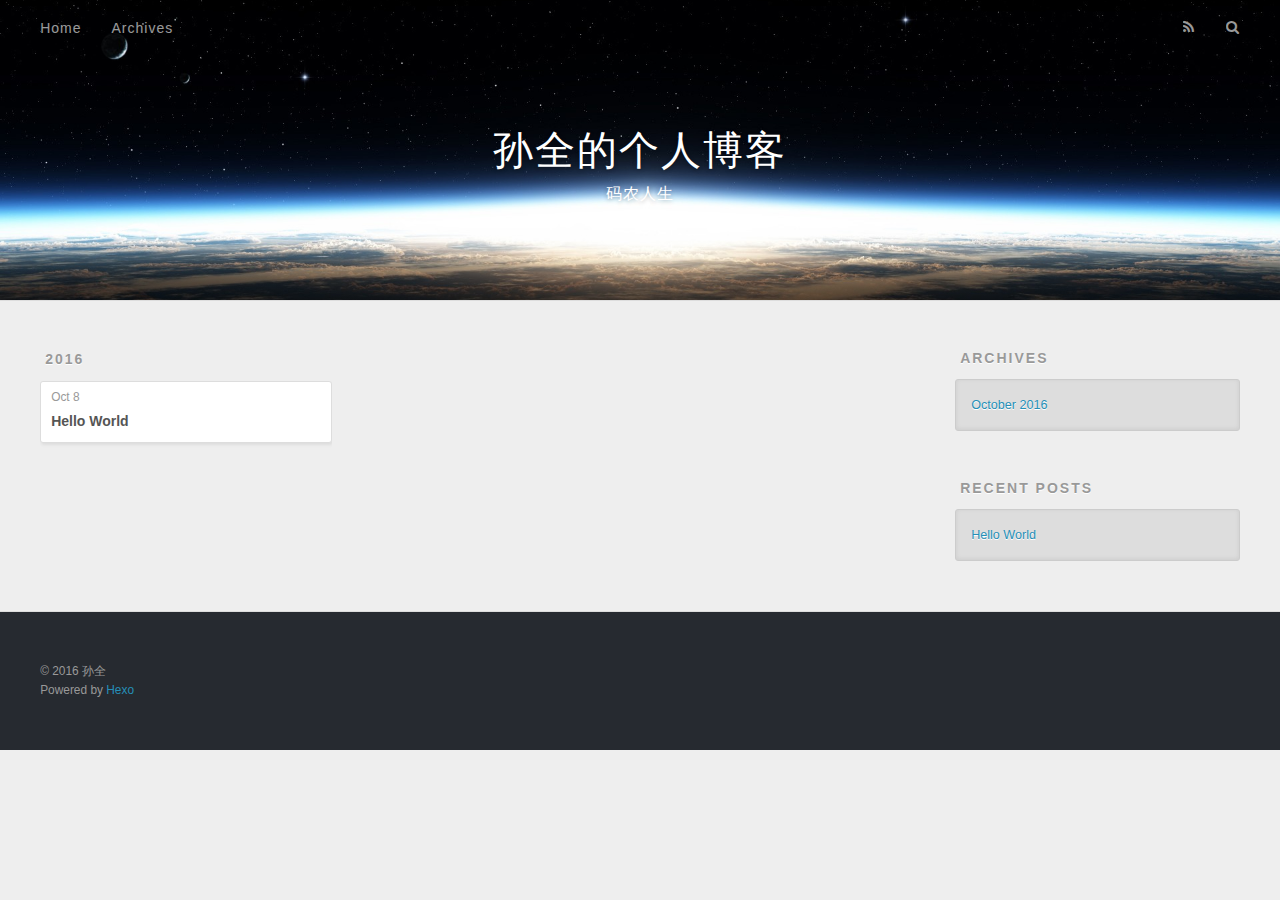
==== archives/index.html @ bda4d783 "Site updated: 2016-10-08 17:40:29" ====
<!DOCTYPE html>
<html>
<head>
  <meta charset="utf-8">
  
  <title>Archives | 孙全的个人博客</title>
  <meta name="viewport" content="width=device-width, initial-scale=1, maximum-scale=1">
  <meta name="description" content="你看我帅不">
<meta property="og:type" content="website">
<meta property="og:title" content="孙全的个人博客">
<meta property="og:url" content="http://yoursite.com/archives/index.html">
<meta property="og:site_name" content="孙全的个人博客">
<meta property="og:description" content="你看我帅不">
<meta name="twitter:card" content="summary">
<meta name="twitter:title" content="孙全的个人博客">
<meta name="twitter:description" content="你看我帅不">
  
    <link rel="alternate" href="/atom.xml" title="孙全的个人博客" type="application/atom+xml">
  
  
    <link rel="icon" href="/favicon.png">
  
  
    <link href="//fonts.googleapis.com/css?family=Source+Code+Pro" rel="stylesheet" type="text/css">
  
  <link rel="stylesheet" href="/css/style.css">
  

</head>

<body>
  <div id="container">
    <div id="wrap">
      <header id="header">
  <div id="banner"></div>
  <div id="header-outer" class="outer">
    <div id="header-title" class="inner">
      <h1 id="logo-wrap">
        <a href="/" id="logo">孙全的个人博客</a>
      </h1>
      
        <h2 id="subtitle-wrap">
          <a href="/" id="subtitle">码农人生</a>
        </h2>
      
    </div>
    <div id="header-inner" class="inner">
      <nav id="main-nav">
        <a id="main-nav-toggle" class="nav-icon"></a>
        
          <a class="main-nav-link" href="/">Home</a>
        
          <a class="main-nav-link" href="/archives">Archives</a>
        
      </nav>
      <nav id="sub-nav">
        
          <a id="nav-rss-link" class="nav-icon" href="/atom.xml" title="RSS Feed"></a>
        
        <a id="nav-search-btn" class="nav-icon" title="Search"></a>
      </nav>
      <div id="search-form-wrap">
        <form action="//google.com/search" method="get" accept-charset="UTF-8" class="search-form"><input type="search" name="q" results="0" class="search-form-input" placeholder="Search"><button type="submit" class="search-form-submit">&#xF002;</button><input type="hidden" name="sitesearch" value="http://yoursite.com"></form>
      </div>
    </div>
  </div>
</header>
      <div class="outer">
        <section id="main">
  
  
    
    
      
      
      <section class="archives-wrap">
        <div class="archive-year-wrap">
          <a href="/archives/2016" class="archive-year">2016</a>
        </div>
        <div class="archives">
    
    <article class="archive-article archive-type-post">
  <div class="archive-article-inner">
    <header class="archive-article-header">
      <a href="/2016/10/08/hello-world/" class="archive-article-date">
  <time datetime="2016-10-08T09:32:24.150Z" itemprop="datePublished">Oct 8</time>
</a>
      
  
    <h1 itemprop="name">
      <a class="archive-article-title" href="/2016/10/08/hello-world/">Hello World</a>
    </h1>
  

    </header>
  </div>
</article>
  
  
    </div></section>
  

</section>
        
          <aside id="sidebar">
  
    

  
    

  
    
  
    
  <div class="widget-wrap">
    <h3 class="widget-title">Archives</h3>
    <div class="widget">
      <ul class="archive-list"><li class="archive-list-item"><a class="archive-list-link" href="/archives/2016/10/">October 2016</a></li></ul>
    </div>
  </div>


  
    
  <div class="widget-wrap">
    <h3 class="widget-title">Recent Posts</h3>
    <div class="widget">
      <ul>
        
          <li>
            <a href="/2016/10/08/hello-world/">Hello World</a>
          </li>
        
      </ul>
    </div>
  </div>

  
</aside>
        
      </div>
      <footer id="footer">
  
  <div class="outer">
    <div id="footer-info" class="inner">
      &copy; 2016 孙全<br>
      Powered by <a href="http://hexo.io/" target="_blank">Hexo</a>
    </div>
  </div>
</footer>
    </div>
    <nav id="mobile-nav">
  
    <a href="/" class="mobile-nav-link">Home</a>
  
    <a href="/archives" class="mobile-nav-link">Archives</a>
  
</nav>
    

<script src="//ajax.googleapis.com/ajax/libs/jquery/2.0.3/jquery.min.js"></script>


  <link rel="stylesheet" href="/fancybox/jquery.fancybox.css">
  <script src="/fancybox/jquery.fancybox.pack.js"></script>


<script src="/js/script.js"></script>

  </div>
</body>
</html>
---- css/style.css ----
body {
  width: 100%;
}
body:before,
body:after {
  content: "";
  display: table;
}
body:after {
  clear: both;
}
html,
body,
div,
span,
applet,
object,
iframe,
h1,
h2,
h3,
h4,
h5,
h6,
p,
blockquote,
pre,
a,
abbr,
acronym,
address,
big,
cite,
code,
del,
dfn,
em,
img,
ins,
kbd,
q,
s,
samp,
small,
strike,
strong,
sub,
sup,
tt,
var,
dl,
dt,
dd,
ol,
ul,
li,
fieldset,
form,
label,
legend,
table,
caption,
tbody,
tfoot,
thead,
tr,
th,
td {
  margin: 0;
  padding: 0;
  border: 0;
  outline: 0;
  font-weight: inherit;
  font-style: inherit;
  font-family: inherit;
  font-size: 100%;
  vertical-align: baseline;
}
body {
  line-height: 1;
  color: #000;
  background: #fff;
}
ol,
ul {
  list-style: none;
}
table {
  border-collapse: separate;
  border-spacing: 0;
  vertical-align: middle;
}
caption,
th,
td {
  text-align: left;
  font-weight: normal;
  vertical-align: middle;
}
a img {
  border: none;
}
input,
button {
  margin: 0;
  padding: 0;
}
input::-moz-focus-inner,
button::-moz-focus-inner {
  border: 0;
  padding: 0;
}
@font-face {
  font-family: FontAwesome;
  font-style: normal;
  font-weight: normal;
  src: url("fonts/fontawesome-webfont.eot?v=#4.0.3");
  src: url("fonts/fontawesome-webfont.eot?#iefix&v=#4.0.3") format("embedded-opentype"), url("fonts/fontawesome-webfont.woff?v=#4.0.3") format("woff"), url("fonts/fontawesome-webfont.ttf?v=#4.0.3") format("truetype"), url("fonts/fontawesome-webfont.svg#fontawesomeregular?v=#4.0.3") format("svg");
}
html,
body,
#container {
  height: 100%;
}
body {
  background: #eee;
  font: 14px "Helvetica Neue", Helvetica, Arial, sans-serif;
  -webkit-text-size-adjust: 100%;
}
.outer {
  max-width: 1220px;
  margin: 0 auto;
  padding: 0 20px;
}
.outer:before,
.outer:after {
  content: "";
  display: table;
}
.outer:after {
  clear: both;
}
.inner {
  display: inline;
  float: left;
  width: 98.33333333333333%;
  margin: 0 0.833333333333333%;
}
.left,
.alignleft {
  float: left;
}
.right,
.alignright {
  float: right;
}
.clear {
  clear: both;
}
#container {
  position: relative;
}
.mobile-nav-on {
  overflow: hidden;
}
#wrap {
  height: 100%;
  width: 100%;
  position: absolute;
  top: 0;
  left: 0;
  -webkit-transition: 0.2s ease-out;
  -moz-transition: 0.2s ease-out;
  -ms-transition: 0.2s ease-out;
  transition: 0.2s ease-out;
  z-index: 1;
  background: #eee;
}
.mobile-nav-on #wrap {
  left: 280px;
}
@media screen and (min-width: 768px) {
  #main {
    display: inline;
    float: left;
    width: 73.33333333333333%;
    margin: 0 0.833333333333333%;
  }
}
.article-date,
.article-category-link,
.archive-year,
.widget-title {
  text-decoration: none;
  text-transform: uppercase;
  letter-spacing: 2px;
  color: #999;
  margin-bottom: 1em;
  margin-left: 5px;
  line-height: 1em;
  text-shadow: 0 1px #fff;
  font-weight: bold;
}
.article-inner,
.archive-article-inner {
  background: #fff;
  -webkit-box-shadow: 1px 2px 3px #ddd;
  box-shadow: 1px 2px 3px #ddd;
  border: 1px solid #ddd;
  border-radius: 3px;
}
.article-entry h1,
.widget h1 {
  font-size: 2em;
}
.article-entry h2,
.widget h2 {
  font-size: 1.5em;
}
.article-entry h3,
.widget h3 {
  font-size: 1.3em;
}
.article-entry h4,
.widget h4 {
  font-size: 1.2em;
}
.article-entry h5,
.widget h5 {
  font-size: 1em;
}
.article-entry h6,
.widget h6 {
  font-size: 1em;
  color: #999;
}
.article-entry hr,
.widget hr {
  border: 1px dashed #ddd;
}
.article-entry strong,
.widget strong {
  font-weight: bold;
}
.article-entry em,
.widget em,
.article-entry cite,
.widget cite {
  font-style: italic;
}
.article-entry sup,
.widget sup,
.article-entry sub,
.widget sub {
  font-size: 0.75em;
  line-height: 0;
  position: relative;
  vertical-align: baseline;
}
.article-entry sup,
.widget sup {
  top: -0.5em;
}
.article-entry sub,
.widget sub {
  bottom: -0.2em;
}
.article-entry small,
.widget small {
  font-size: 0.85em;
}
.article-entry acronym,
.widget acronym,
.article-entry abbr,
.widget abbr {
  border-bottom: 1px dotted;
}
.article-entry ul,
.widget ul,
.article-entry ol,
.widget ol,
.article-entry dl,
.widget dl {
  margin: 0 20px;
  line-height: 1.6em;
}
.article-entry ul ul,
.widget ul ul,
.article-entry ol ul,
.widget ol ul,
.article-entry ul ol,
.widget ul ol,
.article-entry ol ol,
.widget ol ol {
  margin-top: 0;
  margin-bottom: 0;
}
.article-entry ul,
.widget ul {
  list-style: disc;
}
.article-entry ol,
.widget ol {
  list-style: decimal;
}
.article-entry dt,
.widget dt {
  font-weight: bold;
}
#header {
  height: 300px;
  position: relative;
  border-bottom: 1px solid #ddd;
}
#header:before,
#header:after {
  content: "";
  position: absolute;
  left: 0;
  right: 0;
  height: 40px;
}
#header:before {
  top: 0;
  background: -webkit-linear-gradient(rgba(0,0,0,0.2), transparent);
  background: -moz-linear-gradient(rgba(0,0,0,0.2), transparent);
  background: -ms-linear-gradient(rgba(0,0,0,0.2), transparent);
  background: linear-gradient(rgba(0,0,0,0.2), transparent);
}
#header:after {
  bottom: 0;
  background: -webkit-linear-gradient(transparent, rgba(0,0,0,0.2));
  background: -moz-linear-gradient(transparent, rgba(0,0,0,0.2));
  background: -ms-linear-gradient(transparent, rgba(0,0,0,0.2));
  background: linear-gradient(transparent, rgba(0,0,0,0.2));
}
#header-outer {
  height: 100%;
  position: relative;
}
#header-inner {
  position: relative;
  overflow: hidden;
}
#banner {
  position: absolute;
  top: 0;
  left: 0;
  width: 100%;
  height: 100%;
  background: url("images/banner.jpg") center #000;
  -webkit-background-size: cover;
  -moz-background-size: cover;
  background-size: cover;
  z-index: -1;
}
#header-title {
  text-align: center;
  height: 40px;
  position: absolute;
  top: 50%;
  left: 0;
  margin-top: -20px;
}
#logo,
#subtitle {
  text-decoration: none;
  color: #fff;
  font-weight: 300;
  text-shadow: 0 1px 4px rgba(0,0,0,0.3);
}
#logo {
  font-size: 40px;
  line-height: 40px;
  letter-spacing: 2px;
}
#subtitle {
  font-size: 16px;
  line-height: 16px;
  letter-spacing: 1px;
}
#subtitle-wrap {
  margin-top: 16px;
}
#main-nav {
  float: left;
  margin-left: -15px;
}
.nav-icon,
.main-nav-link {
  float: left;
  color: #fff;
  opacity: 0.6;
  text-decoration: none;
  text-shadow: 0 1px rgba(0,0,0,0.2);
  -webkit-transition: opacity 0.2s;
  -moz-transition: opacity 0.2s;
  -ms-transition: opacity 0.2s;
  transition: opacity 0.2s;
  display: block;
  padding: 20px 15px;
}
.nav-icon:hover,
.main-nav-link:hover {
  opacity: 1;
}
.nav-icon {
  font-family: FontAwesome;
  text-align: center;
  font-size: 14px;
  width: 14px;
  height: 14px;
  padding: 20px 15px;
  position: relative;
  cursor: pointer;
}
.main-nav-link {
  font-weight: 300;
  letter-spacing: 1px;
}
@media screen and (max-width: 479px) {
  .main-nav-link {
    display: none;
  }
}
#main-nav-toggle {
  display: none;
}
#main-nav-toggle:before {
  content: "\f0c9";
}
@media screen and (max-width: 479px) {
  #main-nav-toggle {
    display: block;
  }
}
#sub-nav {
  float: right;
  margin-right: -15px;
}
#nav-rss-link:before {
  content: "\f09e";
}
#nav-search-btn:before {
  content: "\f002";
}
#search-form-wrap {
  position: absolute;
  top: 15px;
  width: 150px;
  height: 30px;
  right: -150px;
  opacity: 0;
  -webkit-transition: 0.2s ease-out;
  -moz-transition: 0.2s ease-out;
  -ms-transition: 0.2s ease-out;
  transition: 0.2s ease-out;
}
#search-form-wrap.on {
  opacity: 1;
  right: 0;
}
@media screen and (max-width: 479px) {
  #search-form-wrap {
    width: 100%;
    right: -100%;
  }
}
.search-form {
  position: absolute;
  top: 0;
  left: 0;
  right: 0;
  background: #fff;
  padding: 5px 15px;
  border-radius: 15px;
  -webkit-box-shadow: 0 0 10px rgba(0,0,0,0.3);
  box-shadow: 0 0 10px rgba(0,0,0,0.3);
}
.search-form-input {
  border: none;
  background: none;
  color: #555;
  width: 100%;
  font: 13px "Helvetica Neue", Helvetica, Arial, sans-serif;
  outline: none;
}
.search-form-input::-webkit-search-results-decoration,
.search-form-input::-webkit-search-cancel-button {
  -webkit-appearance: none;
}
.search-form-submit {
  position: absolute;
  top: 50%;
  right: 10px;
  margin-top: -7px;
  font: 13px FontAwesome;
  border: none;
  background: none;
  color: #bbb;
  cursor: pointer;
}
.search-form-submit:hover,
.search-form-submit:focus {
  color: #777;
}
.article {
  margin: 50px 0;
}
.article-inner {
  overflow: hidden;
}
.article-meta:before,
.article-meta:after {
  content: "";
  display: table;
}
.article-meta:after {
  clear: both;
}
.article-date {
  float: left;
}
.article-category {
  float: left;
  line-height: 1em;
  color: #ccc;
  text-shadow: 0 1px #fff;
  margin-left: 8px;
}
.article-category:before {
  content: "\2022";
}
.article-category-link {
  margin: 0 12px 1em;
}
.article-header {
  padding: 20px 20px 0;
}
.article-title {
  text-decoration: none;
  font-size: 2em;
  font-weight: bold;
  color: #555;
  line-height: 1.1em;
  -webkit-transition: color 0.2s;
  -moz-transition: color 0.2s;
  -ms-transition: color 0.2s;
  transition: color 0.2s;
}
a.article-title:hover {
  color: #258fb8;
}
.article-entry {
  color: #555;
  padding: 0 20px;
}
.article-entry:before,
.article-entry:after {
  content: "";
  display: table;
}
.article-entry:after {
  clear: both;
}
.article-entry p,
.article-entry table {
  line-height: 1.6em;
  margin: 1.6em 0;
}
.article-entry h1,
.article-entry h2,
.article-entry h3,
.article-entry h4,
.article-entry h5,
.article-entry h6 {
  font-weight: bold;
}
.article-entry h1,
.article-entry h2,
.article-entry h3,
.article-entry h4,
.article-entry h5,
.article-entry h6 {
  line-height: 1.1em;
  margin: 1.1em 0;
}
.article-entry a {
  color: #258fb8;
  text-decoration: none;
}
.article-entry a:hover {
  text-decoration: underline;
}
.article-entry ul,
.article-entry ol,
.article-entry dl {
  margin-top: 1.6em;
  margin-bottom: 1.6em;
}
.article-entry img,
.article-entry video {
  max-width: 100%;
  height: auto;
  display: block;
  margin: auto;
}
.article-entry iframe {
  border: none;
}
.article-entry table {
  width: 100%;
  border-collapse: collapse;
  border-spacing: 0;
}
.article-entry th {
  font-weight: bold;
  border-bottom: 3px solid #ddd;
  padding-bottom: 0.5em;
}
.article-entry td {
  border-bottom: 1px solid #ddd;
  padding: 10px 0;
}
.article-entry blockquote {
  font-family: Georgia, "Times New Roman", serif;
  font-size: 1.4em;
  margin: 1.6em 20px;
  text-align: center;
}
.article-entry blockquote footer {
  font-size: 14px;
  margin: 1.6em 0;
  font-family: "Helvetica Neue", Helvetica, Arial, sans-serif;
}
.article-entry blockquote footer cite:before {
  content: "—";
  padding: 0 0.5em;
}
.article-entry .pullquote {
  text-align: left;
  width: 45%;
  margin: 0;
}
.article-entry .pullquote.left {
  margin-left: 0.5em;
  margin-right: 1em;
}
.article-entry .pullquote.right {
  margin-right: 0.5em;
  margin-left: 1em;
}
.article-entry .caption {
  color: #999;
  display: block;
  font-size: 0.9em;
  margin-top: 0.5em;
  position: relative;
  text-align: center;
}
.article-entry .video-container {
  position: relative;
  padding-top: 56.25%;
  height: 0;
  overflow: hidden;
}
.article-entry .video-container iframe,
.article-entry .video-container object,
.article-entry .video-container embed {
  position: absolute;
  top: 0;
  left: 0;
  width: 100%;
  height: 100%;
  margin-top: 0;
}
.article-more-link a {
  display: inline-block;
  line-height: 1em;
  padding: 6px 15px;
  border-radius: 15px;
  background: #eee;
  color: #999;
  text-shadow: 0 1px #fff;
  text-decoration: none;
}
.article-more-link a:hover {
  background: #258fb8;
  color: #fff;
  text-decoration: none;
  text-shadow: 0 1px #1e7293;
}
.article-footer {
  font-size: 0.85em;
  line-height: 1.6em;
  border-top: 1px solid #ddd;
  padding-top: 1.6em;
  margin: 0 20px 20px;
}
.article-footer:before,
.article-footer:after {
  content: "";
  display: table;
}
.article-footer:after {
  clear: both;
}
.article-footer a {
  color: #999;
  text-decoration: none;
}
.article-footer a:hover {
  color: #555;
}
.article-tag-list-item {
  float: left;
  margin-right: 10px;
}
.article-tag-list-link:before {
  content: "#";
}
.article-comment-link {
  float: right;
}
.article-comment-link:before {
  content: "\f075";
  font-family: FontAwesome;
  padding-right: 8px;
}
.article-share-link {
  cursor: pointer;
  float: right;
  margin-left: 20px;
}
.article-share-link:before {
  content: "\f064";
  font-family: FontAwesome;
  padding-right: 6px;
}
#article-nav {
  position: relative;
}
#article-nav:before,
#article-nav:after {
  content: "";
  display: table;
}
#article-nav:after {
  clear: both;
}
@media screen and (min-width: 768px) {
  #article-nav {
    margin: 50px 0;
  }
  #article-nav:before {
    width: 8px;
    height: 8px;
    position: absolute;
    top: 50%;
    left: 50%;
    margin-top: -4px;
    margin-left: -4px;
    content: "";
    border-radius: 50%;
    background: #ddd;
    -webkit-box-shadow: 0 1px 2px #fff;
    box-shadow: 0 1px 2px #fff;
  }
}
.article-nav-link-wrap {
  text-decoration: none;
  text-shadow: 0 1px #fff;
  color: #999;
  -webkit-box-sizing: border-box;
  -moz-box-sizing: border-box;
  box-sizing: border-box;
  margin-top: 50px;
  text-align: center;
  display: block;
}
.article-nav-link-wrap:hover {
  color: #555;
}
@media screen and (min-width: 768px) {
  .article-nav-link-wrap {
    width: 50%;
    margin-top: 0;
  }
}
@media screen and (min-width: 768px) {
  #article-nav-newer {
    float: left;
    text-align: right;
    padding-right: 20px;
  }
}
@media screen and (min-width: 768px) {
  #article-nav-older {
    float: right;
    text-align: left;
    padding-left: 20px;
  }
}
.article-nav-caption {
  text-transform: uppercase;
  letter-spacing: 2px;
  color: #ddd;
  line-height: 1em;
  font-weight: bold;
}
#article-nav-newer .article-nav-caption {
  margin-right: -2px;
}
.article-nav-title {
  font-size: 0.85em;
  line-height: 1.6em;
  margin-top: 0.5em;
}
.article-share-box {
  position: absolute;
  display: none;
  background: #fff;
  -webkit-box-shadow: 1px 2px 10px rgba(0,0,0,0.2);
  box-shadow: 1px 2px 10px rgba(0,0,0,0.2);
  border-radius: 3px;
  margin-left: -145px;
  overflow: hidden;
  z-index: 1;
}
.article-share-box.on {
  display: block;
}
.article-share-input {
  width: 100%;
  background: none;
  -webkit-box-sizing: border-box;
  -moz-box-sizing: border-box;
  box-sizing: border-box;
  font: 14px "Helvetica Neue", Helvetica, Arial, sans-serif;
  padding: 0 15px;
  color: #555;
  outline: none;
  border: 1px solid #ddd;
  border-radius: 3px 3px 0 0;
  height: 36px;
  line-height: 36px;
}
.article-share-links {
  background: #eee;
}
.article-share-links:before,
.article-share-links:after {
  content: "";
  display: table;
}
.article-share-links:after {
  clear: both;
}
.article-share-twitter,
.article-share-facebook,
.article-share-pinterest,
.article-share-google {
  width: 50px;
  height: 36px;
  display: block;
  float: left;
  position: relative;
  color: #999;
  text-shadow: 0 1px #fff;
}
.article-share-twitter:before,
.article-share-facebook:before,
.article-share-pinterest:before,
.article-share-google:before {
  font-size: 20px;
  font-family: FontAwesome;
  width: 20px;
  height: 20px;
  position: absolute;
  top: 50%;
  left: 50%;
  margin-top: -10px;
  margin-left: -10px;
  text-align: center;
}
.article-share-twitter:hover,
.article-share-facebook:hover,
.article-share-pinterest:hover,
.article-share-google:hover {
  color: #fff;
}
.article-share-twitter:before {
  content: "\f099";
}
.article-share-twitter:hover {
  background: #00aced;
  text-shadow: 0 1px #008abe;
}
.article-share-facebook:before {
  content: "\f09a";
}
.article-share-facebook:hover {
  background: #3b5998;
  text-shadow: 0 1px #2f477a;
}
.article-share-pinterest:before {
  content: "\f0d2";
}
.article-share-pinterest:hover {
  background: #cb2027;
  text-shadow: 0 1px #a21a1f;
}
.article-share-google:before {
  content: "\f0d5";
}
.article-share-google:hover {
  background: #dd4b39;
  text-shadow: 0 1px #be3221;
}
.article-gallery {
  background: #000;
  position: relative;
}
.article-gallery-photos {
  position: relative;
  overflow: hidden;
}
.article-gallery-img {
  display: none;
  max-width: 100%;
}
.article-gallery-img:first-child {
  display: block;
}
.article-gallery-img.loaded {
  position: absolute;
  display: block;
}
.article-gallery-img img {
  display: block;
  max-width: 100%;
  margin: 0 auto;
}
#comments {
  background: #fff;
  -webkit-box-shadow: 1px 2px 3px #ddd;
  box-shadow: 1px 2px 3px #ddd;
  padding: 20px;
  border: 1px solid #ddd;
  border-radius: 3px;
  margin: 50px 0;
}
#comments a {
  color: #258fb8;
}
.archives-wrap {
  margin: 50px 0;
}
.archives:before,
.archives:after {
  content: "";
  display: table;
}
.archives:after {
  clear: both;
}
.archive-year-wrap {
  margin-bottom: 1em;
}
.archives {
  -webkit-column-gap: 10px;
  -moz-column-gap: 10px;
  column-gap: 10px;
}
@media screen and (min-width: 480px) and (max-width: 767px) {
  .archives {
    -webkit-column-count: 2;
    -moz-column-count: 2;
    column-count: 2;
  }
}
@media screen and (min-width: 768px) {
  .archives {
    -webkit-column-count: 3;
    -moz-column-count: 3;
    column-count: 3;
  }
}
.archive-article {
  -webkit-column-break-inside: avoid;
  page-break-inside: avoid;
  overflow: hidden;
  break-inside: avoid-column;
}
.archive-article-inner {
  padding: 10px;
  margin-bottom: 15px;
}
.archive-article-title {
  text-decoration: none;
  font-weight: bold;
  color: #555;
  -webkit-transition: color 0.2s;
  -moz-transition: color 0.2s;
  -ms-transition: color 0.2s;
  transition: color 0.2s;
  line-height: 1.6em;
}
.archive-article-title:hover {
  color: #258fb8;
}
.archive-article-footer {
  margin-top: 1em;
}
.archive-article-date {
  color: #999;
  text-decoration: none;
  font-size: 0.85em;
  line-height: 1em;
  margin-bottom: 0.5em;
  display: block;
}
#page-nav {
  margin: 50px auto;
  background: #fff;
  -webkit-box-shadow: 1px 2px 3px #ddd;
  box-shadow: 1px 2px 3px #ddd;
  border: 1px solid #ddd;
  border-radius: 3px;
  text-align: center;
  color: #999;
  overflow: hidden;
}
#page-nav:before,
#page-nav:after {
  content: "";
  display: table;
}
#page-nav:after {
  clear: both;
}
#page-nav a,
#page-nav span {
  padding: 10px 20px;
  line-height: 1;
  height: 2ex;
}
#page-nav a {
  color: #999;
  text-decoration: none;
}
#page-nav a:hover {
  background: #999;
  color: #fff;
}
#page-nav .prev {
  float: left;
}
#page-nav .next {
  float: right;
}
#page-nav .page-number {
  display: inline-block;
}
@media screen and (max-width: 479px) {
  #page-nav .page-number {
    display: none;
  }
}
#page-nav .current {
  color: #555;
  font-weight: bold;
}
#page-nav .space {
  color: #ddd;
}
#footer {
  background: #262a30;
  padding: 50px 0;
  border-top: 1px solid #ddd;
  color: #999;
}
#footer a {
  color: #258fb8;
  text-decoration: none;
}
#footer a:hover {
  text-decoration: underline;
}
#footer-info {
  line-height: 1.6em;
  font-size: 0.85em;
}
.article-entry pre,
.article-entry .highlight {
  background: #2d2d2d;
  margin: 0 -20px;
  padding: 15px 20px;
  border-style: solid;
  border-color: #ddd;
  border-width: 1px 0;
  overflow: auto;
  color: #ccc;
  line-height: 22.400000000000002px;
}
.article-entry .highlight .gutter pre,
.article-entry .gist .gist-file .gist-data .line-numbers {
  color: #666;
  font-size: 0.85em;
}
.article-entry pre,
.article-entry code {
  font-family: "Source Code Pro", Consolas, Monaco, Menlo, Consolas, monospace;
}
.article-entry code {
  background: #eee;
  text-shadow: 0 1px #fff;
  padding: 0 0.3em;
}
.article-entry pre code {
  background: none;
  text-shadow: none;
  padding: 0;
}
.article-entry .highlight pre {
  border: none;
  margin: 0;
  padding: 0;
}
.article-entry .highlight table {
  margin: 0;
  width: auto;
}
.article-entry .highlight td {
  border: none;
  padding: 0;
}
.article-entry .highlight figcaption {
  font-size: 0.85em;
  color: #999;
  line-height: 1em;
  margin-bottom: 1em;
}
.article-entry .highlight figcaption:before,
.article-entry .highlight figcaption:after {
  content: "";
  display: table;
}
.article-entry .highlight figcaption:after {
  clear: both;
}
.article-entry .highlight figcaption a {
  float: right;
}
.article-entry .highlight .gutter pre {
  text-align: right;
  padding-right: 20px;
}
.article-entry .highlight .line {
  height: 22.400000000000002px;
}
.article-entry .highlight .line.marked {
  background: #515151;
}
.article-entry .gist {
  margin: 0 -20px;
  border-style: solid;
  border-color: #ddd;
  border-width: 1px 0;
  background: #2d2d2d;
  padding: 15px 20px 15px 0;
}
.article-entry .gist .gist-file {
  border: none;
  font-family: "Source Code Pro", Consolas, Monaco, Menlo, Consolas, monospace;
  margin: 0;
}
.article-entry .gist .gist-file .gist-data {
  background: none;
  border: none;
}
.article-entry .gist .gist-file .gist-data .line-numbers {
  background: none;
  border: none;
  padding: 0 20px 0 0;
}
.article-entry .gist .gist-file .gist-data .line-data {
  padding: 0 !important;
}
.article-entry .gist .gist-file .highlight {
  margin: 0;
  padding: 0;
  border: none;
}
.article-entry .gist .gist-file .gist-meta {
  background: #2d2d2d;
  color: #999;
  font: 0.85em "Helvetica Neue", Helvetica, Arial, sans-serif;
  text-shadow: 0 0;
  padding: 0;
  margin-top: 1em;
  margin-left: 20px;
}
.article-entry .gist .gist-file .gist-meta a {
  color: #258fb8;
  font-weight: normal;
}
.article-entry .gist .gist-file .gist-meta a:hover {
  text-decoration: underline;
}
pre .comment,
pre .title {
  color: #999;
}
pre .variable,
pre .attribute,
pre .tag,
pre .regexp,
pre .ruby .constant,
pre .xml .tag .title,
pre .xml .pi,
pre .xml .doctype,
pre .html .doctype,
pre .css .id,
pre .css .class,
pre .css .pseudo {
  color: #f2777a;
}
pre .number,
pre .preprocessor,
pre .built_in,
pre .literal,
pre .params,
pre .constant {
  color: #f99157;
}
pre .class,
pre .ruby .class .title,
pre .css .rules .attribute {
  color: #9c9;
}
pre .string,
pre .value,
pre .inheritance,
pre .header,
pre .ruby .symbol,
pre .xml .cdata {
  color: #9c9;
}
pre .css .hexcolor {
  color: #6cc;
}
pre .function,
pre .python .decorator,
pre .python .title,
pre .ruby .function .title,
pre .ruby .title .keyword,
pre .perl .sub,
pre .javascript .title,
pre .coffeescript .title {
  color: #69c;
}
pre .keyword,
pre .javascript .function {
  color: #c9c;
}
@media screen and (max-width: 479px) {
  #mobile-nav {
    position: absolute;
    top: 0;
    left: 0;
    width: 280px;
    height: 100%;
    background: #191919;
    border-right: 1px solid #fff;
  }
}
@media screen and (max-width: 479px) {
  .mobile-nav-link {
    display: block;
    color: #999;
    text-decoration: none;
    padding: 15px 20px;
    font-weight: bold;
  }
  .mobile-nav-link:hover {
    color: #fff;
  }
}
@media screen and (min-width: 768px) {
  #sidebar {
    display: inline;
    float: left;
    width: 23.333333333333332%;
    margin: 0 0.833333333333333%;
  }
}
.widget-wrap {
  margin: 50px 0;
}
.widget {
  color: #777;
  text-shadow: 0 1px #fff;
  background: #ddd;
  -webkit-box-shadow: 0 -1px 4px #ccc inset;
  box-shadow: 0 -1px 4px #ccc inset;
  border: 1px solid #ccc;
  padding: 15px;
  border-radius: 3px;
}
.widget a {
  color: #258fb8;
  text-decoration: none;
}
.widget a:hover {
  text-decoration: underline;
}
.widget ul ul,
.widget ol ul,
.widget dl ul,
.widget ul ol,
.widget ol ol,
.widget dl ol,
.widget ul dl,
.widget ol dl,
.widget dl dl {
  margin-left: 15px;
  list-style: disc;
}
.widget {
  line-height: 1.6em;
  word-wrap: break-word;
  font-size: 0.9em;
}
.widget ul,
.widget ol {
  list-style: none;
  margin: 0;
}
.widget ul ul,
.widget ol ul,
.widget ul ol,
.widget ol ol {
  margin: 0 20px;
}
.widget ul ul,
.widget ol ul {
  list-style: disc;
}
.widget ul ol,
.widget ol ol {
  list-style: decimal;
}
.category-list-count,
.tag-list-count,
.archive-list-count {
  padding-left: 5px;
  color: #999;
  font-size: 0.85em;
}
.category-list-count:before,
.tag-list-count:before,
.archive-list-count:before {
  content: "(";
}
.category-list-count:after,
.tag-list-count:after,
.archive-list-count:after {
  content: ")";
}
.tagcloud a {
  margin-right: 5px;
  display: inline-block;
}
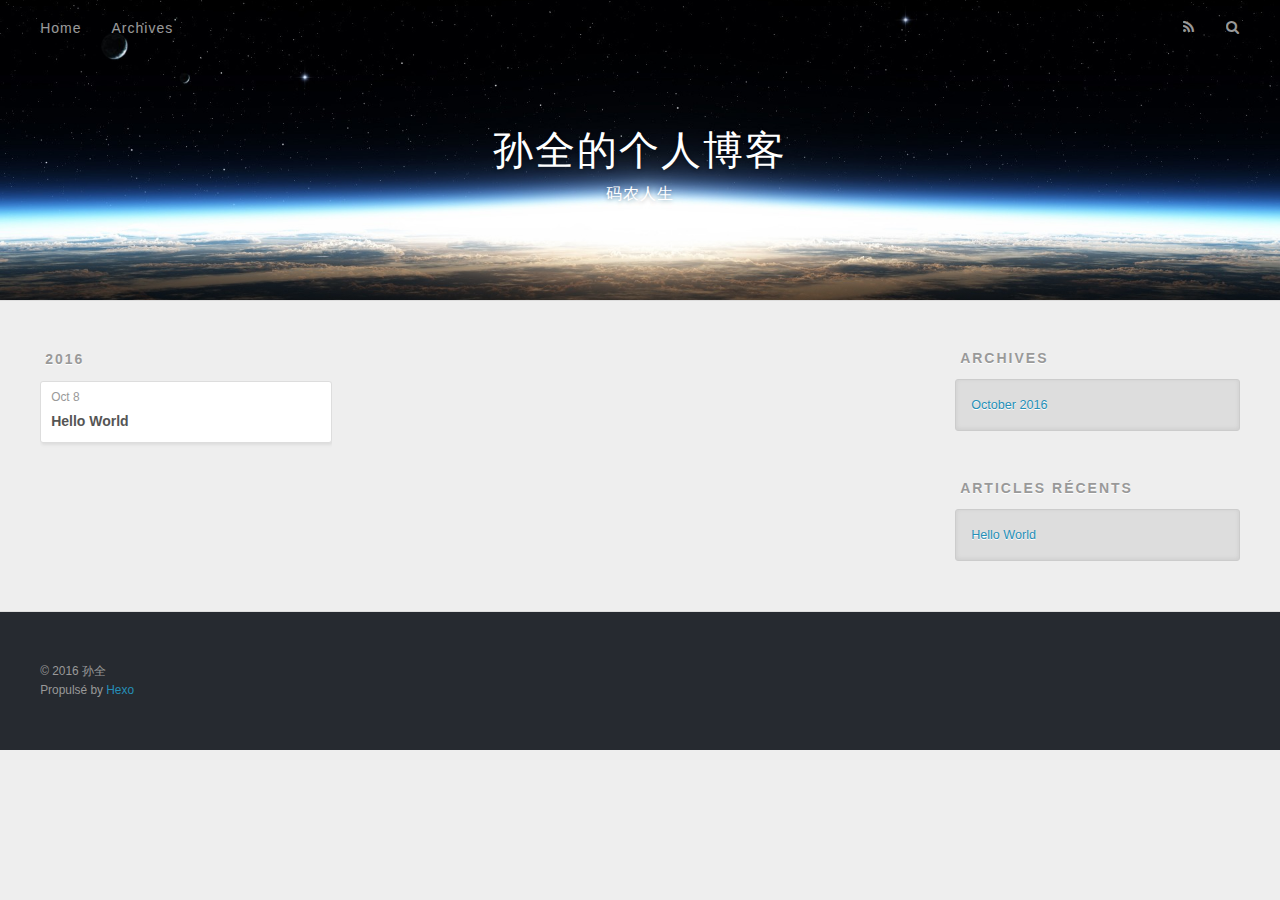
==== commit d3706586: "Site updated: 2016-10-08 17:43:35" ====
--- a/archives/index.html
+++ b/archives/index.html
@@ -55,9 +55,9 @@
       </nav>
       <nav id="sub-nav">
         
-          <a id="nav-rss-link" class="nav-icon" href="/atom.xml" title="RSS Feed"></a>
+          <a id="nav-rss-link" class="nav-icon" href="/atom.xml" title="Flux RSS"></a>
         
-        <a id="nav-search-btn" class="nav-icon" title="Search"></a>
+        <a id="nav-search-btn" class="nav-icon" title="Rechercher"></a>
       </nav>
       <div id="search-form-wrap">
         <form action="//google.com/search" method="get" accept-charset="UTF-8" class="search-form"><input type="search" name="q" results="0" class="search-form-input" placeholder="Search"><button type="submit" class="search-form-submit">&#xF002;</button><input type="hidden" name="sitesearch" value="http://yoursite.com"></form>
@@ -124,7 +124,7 @@
   
     
   <div class="widget-wrap">
-    <h3 class="widget-title">Recent Posts</h3>
+    <h3 class="widget-title">Articles récents</h3>
     <div class="widget">
       <ul>
         
@@ -145,7 +145,7 @@
   <div class="outer">
     <div id="footer-info" class="inner">
       &copy; 2016 孙全<br>
-      Powered by <a href="http://hexo.io/" target="_blank">Hexo</a>
+      Propulsé by <a href="http://hexo.io/" target="_blank">Hexo</a>
     </div>
   </div>
 </footer>
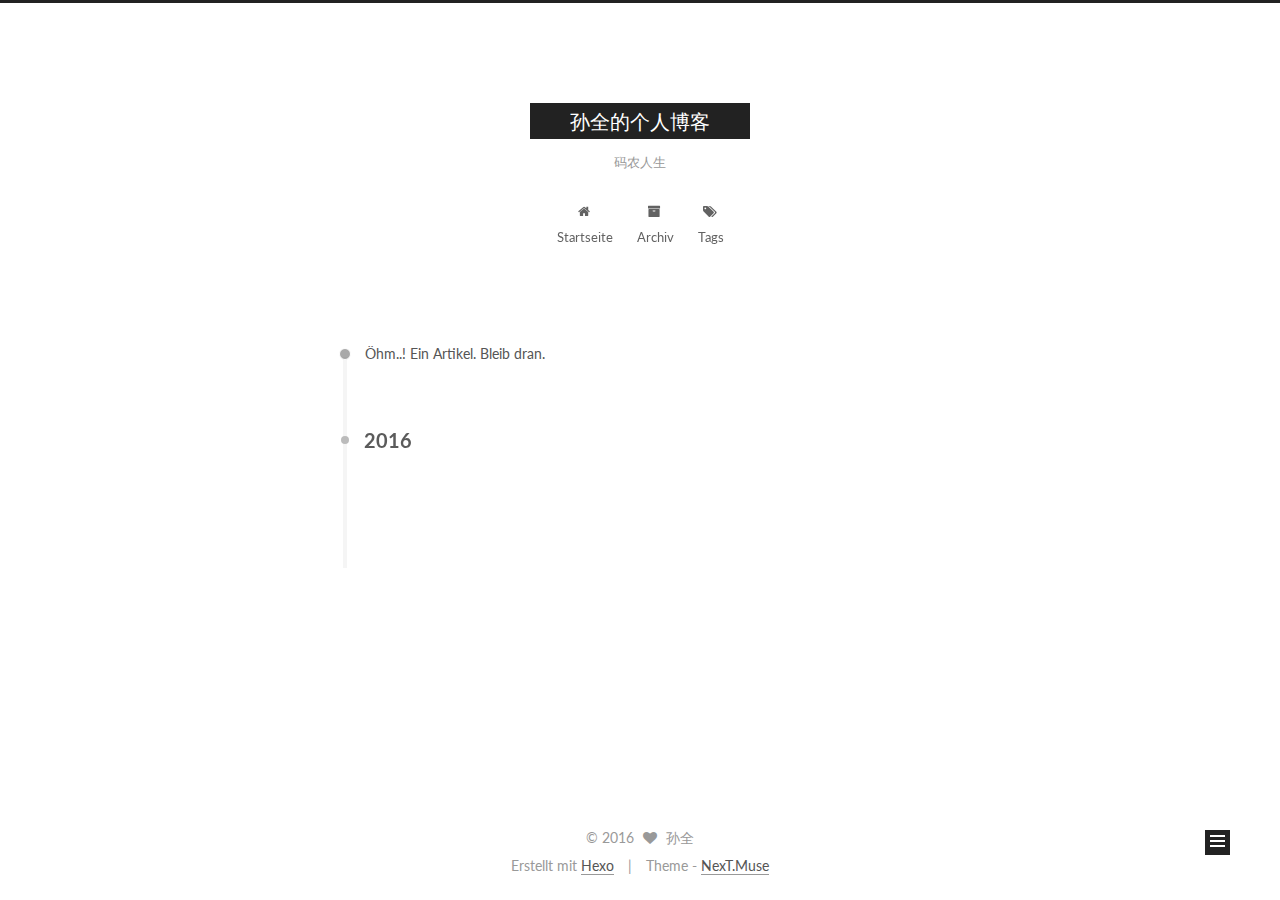
==== commit 74bf01a5: "Site updated: 2016-10-08 17:47:48" ====
--- a/archives/index.html
+++ b/archives/index.html
@@ -1,11 +1,90 @@
-<!DOCTYPE html>
-<html>
+<!doctype html>
+
+
+
+  
+
+
+<html class="theme-next muse use-motion">
 <head>
-  <meta charset="utf-8">
-  
-  <title>Archives | 孙全的个人博客</title>
-  <meta name="viewport" content="width=device-width, initial-scale=1, maximum-scale=1">
-  <meta name="description" content="你看我帅不">
+  <meta charset="UTF-8"/>
+<meta http-equiv="X-UA-Compatible" content="IE=edge,chrome=1" />
+<meta name="viewport" content="width=device-width, initial-scale=1, maximum-scale=1"/>
+
+
+
+<meta http-equiv="Cache-Control" content="no-transform" />
+<meta http-equiv="Cache-Control" content="no-siteapp" />
+
+
+
+
+
+
+
+
+
+
+
+
+  
+  
+  <link href="/vendors/fancybox/source/jquery.fancybox.css?v=2.1.5" rel="stylesheet" type="text/css" />
+
+
+
+
+  
+  
+  
+  
+
+  
+    
+    
+  
+
+  
+
+  
+
+  
+
+  
+
+  
+    
+    
+    <link href="//fonts.googleapis.com/css?family=Lato:300,300italic,400,400italic,700,700italic&subset=latin,latin-ext" rel="stylesheet" type="text/css">
+  
+
+
+
+
+
+
+<link href="/vendors/font-awesome/css/font-awesome.min.css?v=4.4.0" rel="stylesheet" type="text/css" />
+
+<link href="/css/main.css?v=5.0.2" rel="stylesheet" type="text/css" />
+
+
+  <meta name="keywords" content="Hexo, NexT" />
+
+
+
+
+
+
+
+
+  <link rel="shortcut icon" type="image/x-icon" href="/favicon.ico?v=5.0.2" />
+
+
+
+
+
+
+<meta name="description" content="你看我帅不">
 <meta property="og:type" content="website">
 <meta property="og:title" content="孙全的个人博客">
 <meta property="og:url" content="http://yoursite.com/archives/index.html">
@@ -14,160 +93,378 @@
 <meta name="twitter:card" content="summary">
 <meta name="twitter:title" content="孙全的个人博客">
 <meta name="twitter:description" content="你看我帅不">
-  
-    <link rel="alternate" href="/atom.xml" title="孙全的个人博客" type="application/atom+xml">
-  
-  
-    <link rel="icon" href="/favicon.png">
-  
-  
-    <link href="//fonts.googleapis.com/css?family=Source+Code+Pro" rel="stylesheet" type="text/css">
-  
-  <link rel="stylesheet" href="/css/style.css">
-  
-
+
+
+
+<script type="text/javascript" id="hexo.configuration">
+  var NexT = window.NexT || {};
+  var CONFIG = {
+    scheme: 'Muse',
+    sidebar: {"position":"left","display":"post"},
+    fancybox: true,
+    motion: true,
+    duoshuo: {
+      userId: '0',
+      author: 'Author'
+    }
+  };
+</script>
+
+
+
+
+  <link rel="canonical" href="http://yoursite.com/archives/"/>
+
+
+  <title> Archiv | 孙全的个人博客 </title>
 </head>
 
-<body>
-  <div id="container">
-    <div id="wrap">
-      <header id="header">
-  <div id="banner"></div>
-  <div id="header-outer" class="outer">
-    <div id="header-title" class="inner">
-      <h1 id="logo-wrap">
-        <a href="/" id="logo">孙全的个人博客</a>
+<body itemscope itemtype="//schema.org/WebPage" lang="">
+
+  
+
+
+
+
+
+
+
+
+
+
+  
+  
+    
+  
+
+  <div class="container one-collumn sidebar-position-left  page-archive  ">
+    <div class="headband"></div>
+
+    <header id="header" class="header" itemscope itemtype="//schema.org/WPHeader">
+      <div class="header-inner"><div class="site-meta ">
+  
+
+  <div class="custom-logo-site-title">
+    <a href="/"  class="brand" rel="start">
+      <span class="logo-line-before"><i></i></span>
+      <span class="site-title">孙全的个人博客</span>
+      <span class="logo-line-after"><i></i></span>
+    </a>
+  </div>
+  <p class="site-subtitle">码农人生</p>
+</div>
+
+<div class="site-nav-toggle">
+  <button>
+    <span class="btn-bar"></span>
+    <span class="btn-bar"></span>
+    <span class="btn-bar"></span>
+  </button>
+</div>
+
+<nav class="site-nav">
+  
+
+  
+    <ul id="menu" class="menu">
+      
+        
+        <li class="menu-item menu-item-home">
+          <a href="/" rel="section">
+            
+              <i class="menu-item-icon fa fa-fw fa-home"></i> <br />
+            
+            Startseite
+          </a>
+        </li>
+      
+        
+        <li class="menu-item menu-item-archives">
+          <a href="/archives" rel="section">
+            
+              <i class="menu-item-icon fa fa-fw fa-archive"></i> <br />
+            
+            Archiv
+          </a>
+        </li>
+      
+        
+        <li class="menu-item menu-item-tags">
+          <a href="/tags" rel="section">
+            
+              <i class="menu-item-icon fa fa-fw fa-tags"></i> <br />
+            
+            Tags
+          </a>
+        </li>
+      
+
+      
+    </ul>
+  
+
+  
+</nav>
+
+ </div>
+    </header>
+
+    <main id="main" class="main">
+      <div class="main-inner">
+        <div class="content-wrap">
+          <div id="content" class="content">
+            
+
+  <section id="posts" class="posts-collapse">
+    <span class="archive-move-on"></span>
+
+    <span class="archive-page-counter">
+      
+      
+      
+        
+      
+      Öhm..! Ein Artikel. Bleib dran.
+    </span>
+
+    
+
+      
+      
+      
+
+      
+        
+        <div class="collection-title">
+          <h2 class="archive-year motion-element" id="archive-year-2016">2016</h2>
+        </div>
+      
+      
+
+      
+
+  <article class="post post-type-normal" itemscope itemtype="//schema.org/Article">
+    <header class="post-header">
+
+      <h1 class="post-title">
+        
+            <a class="post-title-link" href="/2016/10/08/hello-world/" itemprop="url">
+              
+                <span itemprop="name">Hello World</span>
+              
+            </a>
+        
       </h1>
-      
-        <h2 id="subtitle-wrap">
-          <a href="/" id="subtitle">码农人生</a>
-        </h2>
-      
-    </div>
-    <div id="header-inner" class="inner">
-      <nav id="main-nav">
-        <a id="main-nav-toggle" class="nav-icon"></a>
-        
-          <a class="main-nav-link" href="/">Home</a>
-        
-          <a class="main-nav-link" href="/archives">Archives</a>
-        
-      </nav>
-      <nav id="sub-nav">
-        
-          <a id="nav-rss-link" class="nav-icon" href="/atom.xml" title="Flux RSS"></a>
-        
-        <a id="nav-search-btn" class="nav-icon" title="Rechercher"></a>
-      </nav>
-      <div id="search-form-wrap">
-        <form action="//google.com/search" method="get" accept-charset="UTF-8" class="search-form"><input type="search" name="q" results="0" class="search-form-input" placeholder="Search"><button type="submit" class="search-form-submit">&#xF002;</button><input type="hidden" name="sitesearch" value="http://yoursite.com"></form>
+
+      <div class="post-meta">
+        <time class="post-time" itemprop="dateCreated"
+              datetime="2016-10-08T17:32:24+08:00"
+              content="2016-10-08" >
+          10-08
+        </time>
       </div>
+
+    </header>
+  </article>
+
+
+
+    
+
+  </section>
+
+  
+
+
+
+          </div>
+          
+
+
+          
+
+        </div>
+        
+          
+  
+  <div class="sidebar-toggle">
+    <div class="sidebar-toggle-line-wrap">
+      <span class="sidebar-toggle-line sidebar-toggle-line-first"></span>
+      <span class="sidebar-toggle-line sidebar-toggle-line-middle"></span>
+      <span class="sidebar-toggle-line sidebar-toggle-line-last"></span>
     </div>
   </div>
-</header>
-      <div class="outer">
-        <section id="main">
-  
-  
-    
-    
-      
-      
-      <section class="archives-wrap">
-        <div class="archive-year-wrap">
-          <a href="/archives/2016" class="archive-year">2016</a>
+
+  <aside id="sidebar" class="sidebar">
+    <div class="sidebar-inner">
+
+      
+
+      
+
+      <section class="site-overview sidebar-panel  sidebar-panel-active ">
+        <div class="site-author motion-element" itemprop="author" itemscope itemtype="//schema.org/Person">
+          <img class="site-author-image" itemprop="image"
+               src="/images/avatar.gif"
+               alt="孙全" />
+          <p class="site-author-name" itemprop="name">孙全</p>
+          <p class="site-description motion-element" itemprop="description">你看我帅不</p>
         </div>
-        <div class="archives">
-    
-    <article class="archive-article archive-type-post">
-  <div class="archive-article-inner">
-    <header class="archive-article-header">
-      <a href="/2016/10/08/hello-world/" class="archive-article-date">
-  <time datetime="2016-10-08T09:32:24.150Z" itemprop="datePublished">Oct 8</time>
-</a>
-      
-  
-    <h1 itemprop="name">
-      <a class="archive-article-title" href="/2016/10/08/hello-world/">Hello World</a>
-    </h1>
-  
-
-    </header>
-  </div>
-</article>
-  
-  
-    </div></section>
-  
-
-</section>
-        
-          <aside id="sidebar">
-  
-    
-
-  
-    
-
-  
-    
-  
-    
-  <div class="widget-wrap">
-    <h3 class="widget-title">Archives</h3>
-    <div class="widget">
-      <ul class="archive-list"><li class="archive-list-item"><a class="archive-list-link" href="/archives/2016/10/">October 2016</a></li></ul>
+        <nav class="site-state motion-element">
+          <div class="site-state-item site-state-posts">
+            <a href="/archives">
+              <span class="site-state-item-count">1</span>
+              <span class="site-state-item-name">Artikel</span>
+            </a>
+          </div>
+
+          
+
+          
+
+        </nav>
+
+        
+
+        <div class="links-of-author motion-element">
+          
+        </div>
+
+        
+        
+
+        
+        
+
+      </section>
+
+      
+
+    </div>
+  </aside>
+
+
+        
+      </div>
+    </main>
+
+    <footer id="footer" class="footer">
+      <div class="footer-inner">
+        <div class="copyright" >
+  
+  &copy; 
+  <span itemprop="copyrightYear">2016</span>
+  <span class="with-love">
+    <i class="fa fa-heart"></i>
+  </span>
+  <span class="author" itemprop="copyrightHolder">孙全</span>
+</div>
+
+<div class="powered-by">
+  Erstellt mit  <a class="theme-link" href="https://hexo.io">Hexo</a>
+</div>
+
+<div class="theme-info">
+  Theme -
+  <a class="theme-link" href="https://github.com/iissnan/hexo-theme-next">
+    NexT.Muse
+  </a>
+</div>
+
+        
+
+        
+      </div>
+    </footer>
+
+    <div class="back-to-top">
+      <i class="fa fa-arrow-up"></i>
     </div>
   </div>
 
-
-  
-    
-  <div class="widget-wrap">
-    <h3 class="widget-title">Articles récents</h3>
-    <div class="widget">
-      <ul>
-        
-          <li>
-            <a href="/2016/10/08/hello-world/">Hello World</a>
-          </li>
-        
-      </ul>
-    </div>
-  </div>
-
-  
-</aside>
-        
-      </div>
-      <footer id="footer">
-  
-  <div class="outer">
-    <div id="footer-info" class="inner">
-      &copy; 2016 孙全<br>
-      Propulsé by <a href="http://hexo.io/" target="_blank">Hexo</a>
-    </div>
-  </div>
-</footer>
-    </div>
-    <nav id="mobile-nav">
-  
-    <a href="/" class="mobile-nav-link">Home</a>
-  
-    <a href="/archives" class="mobile-nav-link">Archives</a>
-  
-</nav>
-    
-
-<script src="//ajax.googleapis.com/ajax/libs/jquery/2.0.3/jquery.min.js"></script>
-
-
-  <link rel="stylesheet" href="/fancybox/jquery.fancybox.css">
-  <script src="/fancybox/jquery.fancybox.pack.js"></script>
-
-
-<script src="/js/script.js"></script>
-
-  </div>
+  
+
+<script type="text/javascript">
+  if (Object.prototype.toString.call(window.Promise) !== '[object Function]') {
+    window.Promise = null;
+  }
+</script>
+
+
+
+
+
+
+
+
+
+  
+
+
+
+  
+  <script type="text/javascript" src="/vendors/jquery/index.js?v=2.1.3"></script>
+
+  
+  <script type="text/javascript" src="/vendors/fastclick/lib/fastclick.min.js?v=1.0.6"></script>
+
+  
+  <script type="text/javascript" src="/vendors/jquery_lazyload/jquery.lazyload.js?v=1.9.7"></script>
+
+  
+  <script type="text/javascript" src="/vendors/velocity/velocity.min.js?v=1.2.1"></script>
+
+  
+  <script type="text/javascript" src="/vendors/velocity/velocity.ui.min.js?v=1.2.1"></script>
+
+  
+  <script type="text/javascript" src="/vendors/fancybox/source/jquery.fancybox.pack.js?v=2.1.5"></script>
+
+
+  
+
+
+  <script type="text/javascript" src="/js/src/utils.js?v=5.0.2"></script>
+
+  <script type="text/javascript" src="/js/src/motion.js?v=5.0.2"></script>
+
+
+
+  
+  
+
+  
+  
+    <script type="text/javascript" id="motion.page.archive">
+      $('.archive-year').velocity('transition.slideLeftIn');
+    </script>
+  
+
+
+  
+
+
+  <script type="text/javascript" src="/js/src/bootstrap.js?v=5.0.2"></script>
+
+
+
+  
+
+
+
+  
+
+
+
+
+  
+  
+
+  
+
+  
+
+  
+
 </body>
-</html>+</html>
--- a/css/main.css
+++ b/css/main.css
@@ -0,0 +1,2202 @@
+/* normalize.css v3.0.2 | MIT License | git.io/normalize */
+html {
+  font-family: sans-serif; /* 1 */
+  -ms-text-size-adjust: 100%; /* 2 */
+  -webkit-text-size-adjust: 100%; /* 2 */
+}
+body {
+  margin: 0;
+}
+article,
+aside,
+details,
+figcaption,
+figure,
+footer,
+header,
+hgroup,
+main,
+menu,
+nav,
+section,
+summary {
+  display: block;
+}
+audio,
+canvas,
+progress,
+video {
+  display: inline-block; /* 1 */
+  vertical-align: baseline; /* 2 */
+}
+audio:not([controls]) {
+  display: none;
+  height: 0;
+}
+[hidden],
+template {
+  display: none;
+}
+a {
+  background-color: transparent;
+}
+a:active,
+a:hover {
+  outline: 0;
+}
+abbr[title] {
+  border-bottom: 1px dotted;
+}
+b,
+strong {
+  font-weight: bold;
+}
+dfn {
+  font-style: italic;
+}
+h1 {
+  font-size: 2em;
+  margin: 0.67em 0;
+}
+mark {
+  background: #ff0;
+  color: #000;
+}
+small {
+  font-size: 80%;
+}
+sub,
+sup {
+  font-size: 75%;
+  line-height: 0;
+  position: relative;
+  vertical-align: baseline;
+}
+sup {
+  top: -0.5em;
+}
+sub {
+  bottom: -0.25em;
+}
+img {
+  border: 0;
+}
+svg:not(:root) {
+  overflow: hidden;
+}
+figure {
+  margin: 1em 40px;
+}
+hr {
+  -moz-box-sizing: content-box;
+  box-sizing: content-box;
+  height: 0;
+}
+pre {
+  overflow: auto;
+}
+code,
+kbd,
+pre,
+samp {
+  font-family: monospace, monospace;
+  font-size: 1em;
+}
+button,
+input,
+optgroup,
+select,
+textarea {
+  color: inherit; /* 1 */
+  font: inherit; /* 2 */
+  margin: 0; /* 3 */
+}
+button {
+  overflow: visible;
+}
+button,
+select {
+  text-transform: none;
+}
+button,
+html input[type="button"],
+input[type="reset"],
+input[type="submit"] {
+  -webkit-appearance: button; /* 2 */
+  cursor: pointer; /* 3 */
+}
+button[disabled],
+html input[disabled] {
+  cursor: default;
+}
+button::-moz-focus-inner,
+input::-moz-focus-inner {
+  border: 0;
+  padding: 0;
+}
+input {
+  line-height: normal;
+}
+input[type="checkbox"],
+input[type="radio"] {
+  box-sizing: border-box; /* 1 */
+  padding: 0; /* 2 */
+}
+input[type="number"]::-webkit-inner-spin-button,
+input[type="number"]::-webkit-outer-spin-button {
+  height: auto;
+}
+input[type="search"] {
+  -webkit-appearance: textfield; /* 1 */
+  -moz-box-sizing: content-box;
+  -webkit-box-sizing: content-box; /* 2 */
+  box-sizing: content-box;
+}
+input[type="search"]::-webkit-search-cancel-button,
+input[type="search"]::-webkit-search-decoration {
+  -webkit-appearance: none;
+}
+fieldset {
+  border: 1px solid #c0c0c0;
+  margin: 0 2px;
+  padding: 0.35em 0.625em 0.75em;
+}
+legend {
+  border: 0; /* 1 */
+  padding: 0; /* 2 */
+}
+textarea {
+  overflow: auto;
+}
+optgroup {
+  font-weight: bold;
+}
+table {
+  border-collapse: collapse;
+  border-spacing: 0;
+}
+td,
+th {
+  padding: 0;
+}
+::selection {
+  background: #262a30;
+  color: #fff;
+}
+body {
+  position: relative;
+  font-family: 'Lato', "PingFang SC", "Microsoft YaHei", sans-serif;
+  font-size: 14px;
+  line-height: 2;
+  color: #555;
+  background: #fff;
+}
+@media (max-width: 767px) {
+  body {
+    padding-right: 0 !important;
+  }
+}
+@media (min-width: 768px) and (max-width: 991px) {
+  body {
+    padding-right: 0 !important;
+  }
+}
+@media (min-width: 1600px) {
+  body {
+    font-size: 16px;
+  }
+}
+h1,
+h2,
+h3,
+h4,
+h5,
+h6 {
+  margin: 0;
+  padding: 0;
+  font-weight: bold;
+  line-height: 1.5;
+  font-family: 'Lato', "PingFang SC", "Microsoft YaHei", sans-serif;
+}
+h2,
+h3,
+h4,
+h5,
+h6 {
+  margin: 20px 0 15px;
+}
+h1 {
+  font-size: 22px;
+}
+@media (max-width: 767px) {
+  h1 {
+    font-size: 18px;
+  }
+}
+h2 {
+  font-size: 20px;
+}
+@media (max-width: 767px) {
+  h2 {
+    font-size: 16px;
+  }
+}
+h3 {
+  font-size: 18px;
+}
+@media (max-width: 767px) {
+  h3 {
+    font-size: 14px;
+  }
+}
+h4 {
+  font-size: 16px;
+}
+@media (max-width: 767px) {
+  h4 {
+    font-size: 12px;
+  }
+}
+h5 {
+  font-size: 14px;
+}
+@media (max-width: 767px) {
+  h5 {
+    font-size: 10px;
+  }
+}
+h6 {
+  font-size: 12px;
+}
+@media (max-width: 767px) {
+  h6 {
+    font-size: 8px;
+  }
+}
+p {
+  margin: 0 0 25px 0;
+}
+a {
+  color: #555;
+  text-decoration: none;
+  border-bottom: 1px solid #999;
+  word-wrap: break-word;
+}
+a:hover {
+  color: #222;
+  border-bottom-color: #222;
+}
+ul {
+  list-style: none;
+}
+blockquote {
+  margin: 0;
+  padding: 0;
+}
+img {
+  display: block;
+  margin: auto;
+  max-width: 100%;
+  height: auto;
+}
+hr {
+  margin: 40px 0;
+  height: 3px;
+  border: none;
+  background-color: #ddd;
+  background-image: repeating-linear-gradient(-45deg, #fff, #fff 4px, transparent 4px, transparent 8px);
+}
+blockquote {
+  padding: 0 15px;
+  color: #666;
+  border-left: 4px solid #ddd;
+}
+blockquote cite::before {
+  content: "-";
+  padding: 0 5px;
+}
+dt {
+  font-weight: 700;
+}
+dd {
+  margin: 0;
+  padding: 0;
+}
+.text-left {
+  text-align: left;
+}
+.text-center {
+  text-align: center;
+}
+.text-right {
+  text-align: right;
+}
+.text-justify {
+  text-align: justify;
+}
+.text-nowrap {
+  white-space: nowrap;
+}
+.text-lowercase {
+  text-transform: lowercase;
+}
+.text-uppercase {
+  text-transform: uppercase;
+}
+.text-capitalize {
+  text-transform: capitalize;
+}
+.center-block {
+  display: block;
+  margin-left: auto;
+  margin-right: auto;
+}
+.clearfix:before,
+.clearfix:after {
+  content: " ";
+  display: table;
+}
+.clearfix:after {
+  clear: both;
+}
+.pullquote {
+  width: 45%;
+}
+.pullquote.left {
+  float: left;
+  margin-left: 5px;
+  margin-right: 10px;
+}
+.pullquote.right {
+  float: right;
+  margin-left: 10px;
+  margin-right: 5px;
+}
+.affix.affix.affix {
+  position: fixed;
+}
+.translation {
+  margin-top: -20px;
+  font-size: 14px;
+  color: #999;
+}
+.scrollbar-measure {
+  width: 100px;
+  height: 100px;
+  overflow: scroll;
+  position: absolute;
+  top: -9999px;
+}
+.use-motion .motion-element {
+  opacity: 0;
+}
+#local-search-input {
+  padding: 3px;
+  border: none;
+  text-indent: 14px;
+  border-radius: 0;
+  width: 140px;
+  outline: none;
+  border-bottom: 1px solid #999;
+  background: inherit;
+  opacity: 0.5;
+}
+#local-search-input:focus {
+  opacity: 1;
+}
+.search-icon {
+  position: absolute;
+  top: 9px;
+}
+table {
+  margin: 20px 0;
+  width: 100%;
+  border-collapse: collapse;
+  border-spacing: 0;
+  border: 1px solid #ddd;
+  font-size: 14px;
+  table-layout: fixed;
+  word-wrap: break-all;
+}
+table>tbody>tr:nth-of-type(odd) {
+  background-color: #f9f9f9;
+}
+table>tbody>tr:hover {
+  background-color: #f5f5f5;
+}
+caption,
+th,
+td {
+  padding: 8px;
+  text-align: left;
+  vertical-align: middle;
+  font-weight: normal;
+}
+th,
+td {
+  border-bottom: 3px solid #ddd;
+  border-right: 1px solid #eee;
+}
+th {
+  padding-bottom: 10px;
+  font-weight: 700;
+}
+td {
+  border-bottom-width: 1px;
+}
+html,
+body {
+  height: 100%;
+}
+.container {
+  position: relative;
+  min-height: 100%;
+}
+.header-inner {
+  margin: 0 auto;
+  padding: 100px 0 70px;
+  width: 700px;
+}
+@media (min-width: 1600px) {
+  .container .header-inner {
+    width: 900px;
+  }
+}
+.main {
+  padding-bottom: 150px;
+}
+.main-inner {
+  margin: 0 auto;
+  width: 700px;
+}
+@media (min-width: 1600px) {
+  .container .main-inner {
+    width: 900px;
+  }
+}
+.footer {
+  position: absolute;
+  left: 0;
+  bottom: 0;
+  width: 100%;
+  min-height: 50px;
+}
+.footer-inner {
+  box-sizing: border-box;
+  margin: 20px auto;
+  width: 700px;
+}
+@media (min-width: 1600px) {
+  .container .footer-inner {
+    width: 900px;
+  }
+}
+pre,
+.highlight {
+  overflow: auto;
+  margin: 20px 0;
+  padding: 15px;
+  font-size: 13px;
+  color: #4d4d4c;
+  background: #f7f7f7;
+  line-height: 1.6;
+}
+pre,
+code {
+  font-family: consolas, Menlo, "PingFang SC", "Microsoft YaHei", monospace;
+}
+code {
+  padding: 2px 4px;
+  word-wrap: break-all;
+  color: #4d4d4c;
+  background: #f7f7f7;
+  border-radius: 3px;
+  font-size: 13px;
+}
+pre code {
+  padding: 0;
+  color: #4d4d4c;
+  background: none;
+  text-shadow: none;
+}
+.highlight pre {
+  border: none;
+  margin: 0;
+  padding: 1px;
+}
+.highlight table {
+  margin: 0;
+  width: auto;
+  border: none;
+}
+.highlight td {
+  border: none;
+  padding: 0;
+}
+.highlight figcaption {
+  font-size: 1em;
+  color: #4d4d4c;
+  line-height: 1em;
+  margin-bottom: 1em;
+}
+.highlight figcaption:before,
+.highlight figcaption:after {
+  content: " ";
+  display: table;
+}
+.highlight figcaption:after {
+  clear: both;
+}
+.highlight figcaption a {
+  float: right;
+  color: #4d4d4c;
+}
+.highlight figcaption a:hover {
+  border-bottom-color: #4d4d4c;
+}
+.highlight .gutter pre {
+  color: #666;
+  text-align: right;
+  padding-right: 20px;
+}
+.highlight .line {
+  height: 20px;
+}
+.gist table {
+  width: auto;
+}
+.gist table td {
+  border: none;
+}
+pre .deletion {
+  background: #fdd;
+}
+pre .addition {
+  background: #dfd;
+}
+pre .meta {
+  color: #8959a8;
+}
+pre .comment {
+  color: #8e908c;
+}
+pre .variable,
+pre .attribute,
+pre .tag,
+pre .regexp,
+pre .ruby .constant,
+pre .xml .tag .title,
+pre .xml .pi,
+pre .xml .doctype,
+pre .html .doctype,
+pre .css .id,
+pre .css .class,
+pre .css .pseudo {
+  color: #c82829;
+}
+pre .number,
+pre .preprocessor,
+pre .built_in,
+pre .literal,
+pre .params,
+pre .constant,
+pre .command {
+  color: #f5871f;
+}
+pre .ruby .class .title,
+pre .css .rules .attribute,
+pre .string,
+pre .value,
+pre .inheritance,
+pre .header,
+pre .ruby .symbol,
+pre .xml .cdata,
+pre .special,
+pre .number,
+pre .formula {
+  color: #718c00;
+}
+pre .title,
+pre .css .hexcolor {
+  color: #3e999f;
+}
+pre .function,
+pre .python .decorator,
+pre .python .title,
+pre .ruby .function .title,
+pre .ruby .title .keyword,
+pre .perl .sub,
+pre .javascript .title,
+pre .coffeescript .title {
+  color: #4271ae;
+}
+pre .keyword,
+pre .javascript .function {
+  color: #8959a8;
+}
+.full-image.full-image.full-image {
+  border: none;
+  max-width: 100%;
+  width: auto;
+  margin: 20px auto;
+}
+@media (min-width: 992px) {
+  .full-image.full-image.full-image {
+    max-width: none;
+    width: 126%;
+    margin: 0 -13%;
+  }
+}
+.blockquote-center,
+.page-home .post-type-quote blockquote,
+.page-post-detail .post-type-quote blockquote {
+  position: relative;
+  margin: 40px 0;
+  padding: 0;
+  border-left: none;
+  text-align: center;
+}
+.blockquote-center::before,
+.page-home .post-type-quote blockquote::before,
+.page-post-detail .post-type-quote blockquote::before,
+.blockquote-center::after,
+.page-home .post-type-quote blockquote::after,
+.page-post-detail .post-type-quote blockquote::after {
+  position: absolute;
+  content: ' ';
+  display: block;
+  width: 100%;
+  height: 24px;
+  opacity: 0.2;
+  background-repeat: no-repeat;
+  background-position: 0 -6px;
+  background-size: 22px 22px;
+}
+.blockquote-center::before,
+.page-home .post-type-quote blockquote::before,
+.page-post-detail .post-type-quote blockquote::before {
+  top: -20px;
+  background-image: url("../images/quote-l.svg");
+  border-top: 1px solid #ccc;
+}
+.blockquote-center::after,
+.page-home .post-type-quote blockquote::after,
+.page-post-detail .post-type-quote blockquote::after {
+  bottom: -20px;
+  background-image: url("../images/quote-r.svg");
+  border-bottom: 1px solid #ccc;
+  background-position: 100% 8px;
+}
+.blockquote-center p,
+.page-home .post-type-quote blockquote p,
+.page-post-detail .post-type-quote blockquote p,
+.blockquote-center div,
+.page-home .post-type-quote blockquote div,
+.page-post-detail .post-type-quote blockquote div {
+  text-align: center;
+}
+.post .post-body .group-picture img {
+  box-sizing: border-box;
+  padding: 0 3px;
+  border: none;
+}
+.post .group-picture-row {
+  overflow: hidden;
+  margin-top: 6px;
+}
+.post .group-picture-row:first-child {
+  margin-top: 0;
+}
+.post .group-picture-column {
+  float: left;
+}
+.page-post-detail .post-body .group-picture-column {
+  float: none;
+  margin-top: 10px;
+  width: auto !important;
+}
+.page-post-detail .post-body .group-picture-column img {
+  margin: 0 auto;
+}
+.page-archive .group-picture-container {
+  overflow: hidden;
+}
+.page-archive .group-picture-row {
+  float: left;
+}
+.page-archive .group-picture-row:first-child {
+  margin-top: 6px;
+}
+.page-archive .group-picture-column {
+  max-width: 150px;
+  max-height: 150px;
+}
+.btn {
+  display: inline-block;
+  padding: 0 20px;
+  font-size: 14px;
+  color: #fff;
+  background: #222;
+  border: 2px solid #222;
+  text-decoration: none;
+  border-radius: 0;
+  transition-property: background-color;
+  transition-duration: 0.2s;
+  transition-timing-function: ease-in-out;
+  transition-delay: 0s;
+}
+.btn:hover,
+.post-more-link .btn:hover {
+  border-color: #222;
+  color: #222;
+  background: #fff;
+}
+.btn-bar {
+  display: block;
+  width: 22px;
+  height: 2px;
+  background: #555;
+  border-radius: 1px;
+}
+.btn-bar+.btn-bar {
+  margin-top: 4px;
+}
+.pagination {
+  margin: 120px 0 40px;
+  text-align: center;
+  border-top: 1px solid #eee;
+}
+.page-number-basic,
+.pagination .prev,
+.pagination .next,
+.pagination .page-number,
+.pagination .space {
+  display: inline-block;
+  position: relative;
+  top: -1px;
+  margin: 0 10px;
+  padding: 0 10px;
+  line-height: 30px;
+}
+@media (max-width: 767px) {
+  .page-number-basic,
+  .pagination .prev,
+  .pagination .next,
+  .pagination .page-number,
+  .pagination .space {
+    margin: 0 5px;
+  }
+}
+.pagination .prev,
+.pagination .next,
+.pagination .page-number {
+  border-bottom: 0;
+  border-top: 1px solid #eee;
+  transition-property: border-color;
+  transition-duration: 0.2s;
+  transition-timing-function: ease-in-out;
+  transition-delay: 0s;
+}
+.pagination .prev:hover,
+.pagination .next:hover,
+.pagination .page-number:hover {
+  border-top-color: #222;
+}
+.pagination .space {
+  padding: 0;
+  margin: 0;
+}
+.pagination .prev {
+  margin-left: 0;
+}
+.pagination .next {
+  margin-right: 0;
+}
+.pagination .page-number.current {
+  color: #fff;
+  background: #ccc;
+  border-top-color: #ccc;
+}
+@media (max-width: 767px) {
+  .pagination {
+    border-top: none;
+  }
+  .pagination .prev,
+  .pagination .next,
+  .pagination .page-number {
+    margin-bottom: 10px;
+    border-top: 0;
+    border-bottom: 1px solid #eee;
+  }
+  .pagination .prev:hover,
+  .pagination .next:hover,
+  .pagination .page-number:hover {
+    border-bottom-color: #222;
+  }
+}
+.comments {
+  margin: 60px 20px 0;
+}
+.tag-cloud {
+  text-align: center;
+}
+.tag-cloud a {
+  display: inline-block;
+  margin: 10px;
+}
+.back-to-top {
+  box-sizing: border-box;
+  position: fixed;
+  bottom: -100px;
+  right: 50px;
+  z-index: 1050;
+  padding: 0 6px;
+  width: 25px;
+  background: #222;
+  font-size: 12px;
+  opacity: 1;
+  color: #fff;
+  cursor: pointer;
+  text-align: center;
+  -webkit-transform: translateZ(0);
+  transition-property: bottom;
+  transition-duration: 0.2s;
+  transition-timing-function: ease-in-out;
+  transition-delay: 0s;
+}
+@media (max-width: 767px) {
+  .back-to-top {
+    display: none;
+  }
+}
+@media (min-width: 768px) and (max-width: 991px) {
+  .back-to-top {
+    display: none;
+  }
+}
+.back-to-top.back-to-top-on {
+  bottom: 19px;
+}
+.header {
+  background: #fff;
+}
+.header-inner {
+  position: relative;
+}
+.headband {
+  height: 3px;
+  background: #222;
+}
+.site-meta {
+  margin: 0;
+  text-align: center;
+}
+@media (max-width: 767px) {
+  .site-meta {
+    text-align: center;
+  }
+}
+.brand {
+  position: relative;
+  display: inline-block;
+  padding: 0 40px;
+  color: #fff;
+  background: #222;
+  border-bottom: none;
+}
+.brand:hover {
+  color: #fff;
+}
+.logo {
+  display: inline-block;
+  margin-right: 5px;
+  line-height: 36px;
+  vertical-align: top;
+}
+.site-title {
+  display: inline-block;
+  vertical-align: top;
+  line-height: 36px;
+  font-size: 20px;
+  font-weight: normal;
+  font-family: 'Lato', "PingFang SC", "Microsoft YaHei", sans-serif;
+}
+.site-subtitle {
+  margin-top: 10px;
+  font-size: 13px;
+  color: #999;
+}
+.use-motion .brand {
+  opacity: 0;
+}
+.use-motion .logo,
+.use-motion .site-title,
+.use-motion .site-subtitle {
+  opacity: 0;
+  position: relative;
+  top: -10px;
+}
+.site-nav-toggle {
+  display: none;
+  position: absolute;
+  top: 10px;
+  left: 10px;
+}
+@media (max-width: 767px) {
+  .site-nav-toggle {
+    display: block;
+  }
+}
+.site-nav-toggle button {
+  margin-top: 2px;
+  padding: 9px 10px;
+  background: transparent;
+  border: none;
+}
+@media (max-width: 767px) {
+  .site-nav {
+    display: none;
+    margin: 0 -10px;
+    padding: 0 10px;
+    clear: both;
+    border-top: 1px solid #ddd;
+  }
+}
+@media (min-width: 768px) and (max-width: 991px) {
+  .site-nav {
+    display: block !important;
+  }
+}
+@media (min-width: 992px) {
+  .site-nav {
+    display: block !important;
+  }
+}
+.menu {
+  margin-top: 20px;
+  padding-left: 0;
+  text-align: center;
+}
+.menu .menu-item {
+  display: inline-block;
+  margin: 0 10px;
+}
+@media screen and (max-width: 767px) {
+  .menu .menu-item {
+    margin-top: 10px;
+  }
+}
+.menu .menu-item a {
+  display: block;
+  font-size: 13px;
+  text-transform: capitalize;
+  line-height: inherit;
+  border-bottom: 1px solid transparent;
+  transition-property: border-color;
+  transition-duration: 0.2s;
+  transition-timing-function: ease-in-out;
+  transition-delay: 0s;
+}
+.menu .menu-item a:hover {
+  border-bottom-color: #222;
+}
+.menu .menu-item .fa {
+  margin-right: 5px;
+}
+.use-motion .menu-item {
+  opacity: 0;
+}
+.post-body {
+  font-family: 'Lato', "PingFang SC", "Microsoft YaHei", sans-serif;
+}
+@media (max-width: 767px) {
+  .post-body {
+    word-break: break-word;
+  }
+}
+.post-body .fancybox img {
+  display: block !important;
+  margin: 0 auto;
+  cursor: pointer;
+  cursor: zoom-in;
+  cursor: -webkit-zoom-in;
+}
+.post-body .image-caption,
+.post-body .figure .caption {
+  margin: 10px auto 15px;
+  text-align: center;
+  font-size: 14px;
+  color: #999;
+  font-weight: bold;
+  line-height: 1;
+}
+.post-sticky-flag {
+  display: inline-block;
+  font-size: 16px;
+  -ms-transform: rotate(30deg);
+  -webkit-transform: rotate(30deg);
+  -moz-transform: rotate(30deg);
+  -ms-transform: rotate(30deg);
+  -o-transform: rotate(30deg);
+  transform: rotate(30deg);
+}
+.posts-expand {
+  padding-top: 40px;
+}
+@media (max-width: 767px) {
+  .posts-expand {
+    margin: 0 20px;
+  }
+  .post-body pre,
+  .post-body .highlight {
+    padding: 10px;
+  }
+  .post-body pre .gutter pre,
+  .post-body .highlight .gutter pre {
+    padding-right: 10px;
+  }
+}
+@media (min-width: 992px) {
+  .posts-expand .post-body {
+    text-align: justify;
+  }
+}
+.posts-expand .post-body h2,
+.posts-expand .post-body h3,
+.posts-expand .post-body h4,
+.posts-expand .post-body h5,
+.posts-expand .post-body h6 {
+  padding-top: 10px;
+}
+.posts-expand .post-body h2 .header-anchor,
+.posts-expand .post-body h3 .header-anchor,
+.posts-expand .post-body h4 .header-anchor,
+.posts-expand .post-body h5 .header-anchor,
+.posts-expand .post-body h6 .header-anchor {
+  float: right;
+  margin-left: 10px;
+  color: #ccc;
+  border-bottom-style: none;
+  visibility: hidden;
+}
+.posts-expand .post-body h2 .header-anchor:hover,
+.posts-expand .post-body h3 .header-anchor:hover,
+.posts-expand .post-body h4 .header-anchor:hover,
+.posts-expand .post-body h5 .header-anchor:hover,
+.posts-expand .post-body h6 .header-anchor:hover {
+  color: inherit;
+}
+.posts-expand .post-body h2:hover .header-anchor,
+.posts-expand .post-body h3:hover .header-anchor,
+.posts-expand .post-body h4:hover .header-anchor,
+.posts-expand .post-body h5:hover .header-anchor,
+.posts-expand .post-body h6:hover .header-anchor {
+  visibility: visible;
+}
+.posts-expand .post-body ul li {
+  list-style: circle;
+}
+.posts-expand .post-body img {
+  box-sizing: border-box;
+  margin: auto;
+  padding: 3px;
+  border: 1px solid #ddd;
+}
+.posts-expand .fancybox img {
+  margin: 0 auto;
+}
+@media (max-width: 767px) {
+  .posts-collapse {
+    margin: 0 20px;
+  }
+  .posts-collapse .post-title,
+  .posts-collapse .post-meta {
+    display: block;
+    width: auto;
+    text-align: left;
+  }
+}
+.posts-collapse {
+  position: relative;
+  z-index: 1010;
+  margin-left: 55px;
+}
+.posts-collapse::after {
+  content: " ";
+  position: absolute;
+  top: 20px;
+  left: 0;
+  margin-left: -2px;
+  width: 4px;
+  height: 100%;
+  background: #f5f5f5;
+  z-index: -1;
+}
+@media (max-width: 767px) {
+  .posts-collapse {
+    margin: 0 20px;
+  }
+}
+.posts-collapse .collection-title {
+  position: relative;
+  margin: 60px 0;
+}
+.posts-collapse .collection-title h2 {
+  margin-left: 20px;
+}
+.posts-collapse .collection-title small {
+  color: #bbb;
+}
+.posts-collapse .collection-title::before {
+  content: " ";
+  position: absolute;
+  left: 0;
+  top: 50%;
+  margin-left: -4px;
+  margin-top: -4px;
+  width: 8px;
+  height: 8px;
+  background: #bbb;
+  border-radius: 50%;
+}
+.posts-collapse .post {
+  margin: 30px 0;
+}
+.posts-collapse .post-header {
+  position: relative;
+  transition-duration: 0.2s;
+  transition-timing-function: ease-in-out;
+  transition-delay: 0s;
+  transition-property: border;
+  border-bottom: 1px dashed #ccc;
+}
+.posts-collapse .post-header::before {
+  content: " ";
+  position: absolute;
+  left: 0;
+  top: 12px;
+  width: 6px;
+  height: 6px;
+  margin-left: -4px;
+  background: #bbb;
+  border-radius: 50%;
+  border: 1px solid #fff;
+  transition-duration: 0.2s;
+  transition-timing-function: ease-in-out;
+  transition-delay: 0s;
+  transition-property: background;
+}
+.posts-collapse .post-header:hover {
+  border-bottom-color: #666;
+}
+.posts-collapse .post-header:hover::before {
+  background: #222;
+}
+.posts-collapse .post-meta {
+  position: absolute;
+  font-size: 12px;
+  left: 20px;
+  top: 5px;
+}
+.posts-collapse .post-comments-count {
+  display: none;
+}
+.posts-collapse .post-title {
+  margin-left: 60px;
+  font-size: 16px;
+  font-weight: normal;
+  line-height: inherit;
+}
+.posts-collapse .post-title::after {
+  margin-left: 3px;
+  opacity: 0.6;
+}
+.posts-collapse .post-title a {
+  color: #666;
+  border-bottom: none;
+}
+.page-home .post-type-quote .post-header,
+.page-post-detail .post-type-quote .post-header,
+.page-home .post-type-quote .post-tags,
+.page-post-detail .post-type-quote .post-tags {
+  display: none;
+}
+.posts-expand .post-title {
+  font-size: 26px;
+  text-align: center;
+  word-break: break-word;
+  font-weight: 400;
+}
+@media (max-width: 767px) {
+  .posts-expand .post-title {
+    font-size: 22px;
+  }
+}
+.posts-expand .post-title-link {
+  display: inline-block;
+  position: relative;
+  color: #555;
+  border-bottom: none;
+  line-height: 1.2;
+  vertical-align: top;
+}
+.posts-expand .post-title-link::before {
+  content: "";
+  position: absolute;
+  width: 100%;
+  height: 2px;
+  bottom: 0;
+  left: 0;
+  background-color: #000;
+  visibility: hidden;
+  -webkit-transform: scaleX(0);
+  -moz-transform: scaleX(0);
+  -ms-transform: scaleX(0);
+  -o-transform: scaleX(0);
+  transform: scaleX(0);
+  transition-duration: 0.2s;
+  transition-timing-function: ease-in-out;
+  transition-delay: 0s;
+}
+.posts-expand .post-title-link:hover::before {
+  visibility: visible;
+  -webkit-transform: scaleX(1);
+  -moz-transform: scaleX(1);
+  -ms-transform: scaleX(1);
+  -o-transform: scaleX(1);
+  transform: scaleX(1);
+}
+.posts-expand .post-title-link .fa {
+  font-size: 16px;
+}
+.posts-expand .post-meta {
+  margin: 3px 0 60px 0;
+  color: #999;
+  font-family: 'Lato', "PingFang SC", "Microsoft YaHei", sans-serif;
+  font-size: 12px;
+  text-align: center;
+}
+.posts-expand .post-meta .post-category-list {
+  display: inline-block;
+  margin: 0;
+  padding: 3px;
+}
+.posts-expand .post-meta .post-category-list-link {
+  color: #999;
+}
+.post-meta-item-icon {
+  display: none;
+  margin-right: 3px;
+}
+@media (min-width: 768px) and (max-width: 991px) {
+  .post-meta-item-icon {
+    display: inline-block;
+  }
+}
+@media (max-width: 767px) {
+  .post-meta-item-icon {
+    display: inline-block;
+  }
+}
+@media (min-width: 768px) and (max-width: 991px) {
+  .post-meta-item-text {
+    display: none;
+  }
+}
+@media (max-width: 767px) {
+  .post-meta-item-text {
+    display: none;
+  }
+}
+@media (max-width: 767px) {
+  .posts-expand .post-comments-count {
+    display: none;
+  }
+}
+.post-more-link {
+  margin-top: 50px;
+}
+.post-more-link .btn {
+  color: #fff;
+  font-size: 14px;
+  background: #222;
+  border-radius: 0;
+  line-height: 2;
+}
+.posts-expand .post-tags {
+  margin-top: 40px;
+  text-align: center;
+}
+.posts-expand .post-tags a {
+  display: inline-block;
+  margin-right: 10px;
+  font-size: 13px;
+}
+.post-nav {
+  overflow: hidden;
+  margin-top: 60px;
+  padding: 10px;
+  white-space: nowrap;
+  border-top: 1px solid #eee;
+}
+.post-nav-item {
+  display: inline-block;
+  width: 50%;
+  white-space: normal;
+}
+.post-nav-item a {
+  position: relative;
+  display: inline-block;
+  line-height: 25px;
+  font-size: 14px;
+  color: #555;
+  border-bottom: none;
+}
+.post-nav-item a:hover {
+  color: #222;
+  border-bottom: none;
+}
+.post-nav-item a:active {
+  top: 2px;
+}
+.post-nav-item a i {
+  font-size: 12px;
+}
+.post-nav-prev {
+  text-align: right;
+}
+.posts-expand .post-eof {
+  display: block;
+  margin: 80px auto 60px;
+  width: 8%;
+  height: 1px;
+  background: #ccc;
+  text-align: center;
+}
+.post:last-child .post-eof.post-eof.post-eof {
+  display: none;
+}
+.post-gallery {
+  display: table;
+  table-layout: fixed;
+  width: 100%;
+  border-collapse: separate;
+}
+.post-gallery-row {
+  display: table-row;
+}
+.post-gallery .post-gallery-img {
+  display: table-cell;
+  text-align: center;
+  vertical-align: middle;
+  border: none;
+}
+.post-gallery .post-gallery-img img {
+  max-width: 100%;
+  max-height: 100%;
+  border: none;
+}
+.fancybox-close,
+.fancybox-close:hover {
+  border: none;
+}
+.sidebar {
+  position: fixed;
+  right: 0;
+  top: 0;
+  bottom: 0;
+  width: 0;
+  z-index: 1040;
+  box-shadow: inset 0 2px 6px #000;
+  background: #222;
+  -webkit-transform: translateZ(0);
+}
+.sidebar a {
+  color: #999;
+  border-bottom-color: #555;
+}
+.sidebar a:hover {
+  color: #eee;
+}
+@media (min-width: 768px) and (max-width: 991px) {
+  .sidebar {
+    display: none !important;
+  }
+}
+@media (max-width: 767px) {
+  .sidebar {
+    display: none !important;
+  }
+}
+.sidebar-inner {
+  position: relative;
+  padding: 20px 10px;
+  color: #999;
+  text-align: center;
+}
+.sidebar-toggle {
+  position: fixed;
+  right: 50px;
+  bottom: 45px;
+  width: 15px;
+  height: 15px;
+  padding: 5px;
+  background: #222;
+  line-height: 0;
+  z-index: 1050;
+  cursor: pointer;
+  -webkit-transform: translateZ(0);
+}
+@media (min-width: 768px) and (max-width: 991px) {
+  .sidebar-toggle {
+    display: none;
+  }
+}
+@media (max-width: 767px) {
+  .sidebar-toggle {
+    display: none;
+  }
+}
+.sidebar-toggle-line {
+  position: relative;
+  display: inline-block;
+  vertical-align: top;
+  height: 2px;
+  width: 100%;
+  background: #fff;
+  margin-top: 3px;
+}
+.sidebar-toggle-line:first-child {
+  margin-top: 0;
+}
+.site-author-image {
+  display: block;
+  margin: 0 auto;
+  padding: 2px;
+  max-width: 96px;
+  height: auto;
+  border: 2px solid #333;
+}
+.site-author-name {
+  margin: 5px 0 0;
+  text-align: center;
+  color: #f5f5f5;
+  font-weight: normal;
+}
+.site-description {
+  margin-top: 5px;
+  text-align: center;
+  font-size: 14px;
+  color: #999;
+}
+.site-state {
+  overflow: hidden;
+  line-height: 1.4;
+  white-space: nowrap;
+  text-align: center;
+}
+.site-state-item {
+  display: inline-block;
+  padding: 0 15px;
+  border-left: 1px solid #333;
+}
+.site-state-item:first-child {
+  border-left: none;
+}
+.site-state-item a {
+  border-bottom: none;
+}
+.site-state-item-count {
+  display: block;
+  text-align: center;
+  color: inherit;
+  font-weight: 600;
+  font-size: 18px;
+}
+.site-state-item-name {
+  font-size: 13px;
+  color: inherit;
+}
+.feed-link {
+  margin-top: 20px;
+}
+.feed-link a {
+  display: inline-block;
+  padding: 0 15px;
+  color: #fc6423;
+  border: 1px solid #fc6423;
+  border-radius: 4px;
+}
+.feed-link a i {
+  color: #fc6423;
+  font-size: 14px;
+}
+.feed-link a:hover {
+  color: #fff;
+  background: #fc6423;
+}
+.feed-link a:hover i {
+  color: #fff;
+}
+.links-of-author {
+  margin-top: 20px;
+}
+.links-of-author a {
+  display: inline-block;
+  vertical-align: middle;
+  margin-right: 10px;
+  margin-bottom: 10px;
+  border-bottom-color: #555;
+  font-size: 13px;
+}
+.links-of-author a:before {
+  display: inline-block;
+  vertical-align: middle;
+  margin-right: 3px;
+  content: " ";
+  width: 4px;
+  height: 4px;
+  border-radius: 50%;
+  background: #856599;
+}
+.links-of-blogroll {
+  font-size: 13px;
+}
+.links-of-blogroll-title {
+  margin-top: 20px;
+  font-size: 14px;
+  font-weight: 600;
+}
+.links-of-blogroll-list {
+  margin: 0;
+  padding: 0;
+}
+.links-of-blogroll-item {
+  padding: 2px 10px;
+}
+.sidebar-nav {
+  margin: 0 0 20px;
+  padding-left: 0;
+}
+.sidebar-nav li {
+  display: inline-block;
+  cursor: pointer;
+  border-bottom: 1px solid transparent;
+  font-size: 14px;
+  color: #555;
+}
+.sidebar-nav li:hover {
+  color: #f5f5f5;
+}
+.page-post-detail .sidebar-nav-toc {
+  padding: 0 5px;
+}
+.page-post-detail .sidebar-nav-overview {
+  margin-left: 10px;
+}
+.sidebar-nav .sidebar-nav-active {
+  color: #87daff;
+  border-bottom-color: #87daff;
+}
+.sidebar-nav .sidebar-nav-active:hover {
+  color: #87daff;
+}
+.sidebar-panel {
+  display: none;
+}
+.sidebar-panel-active {
+  display: block;
+}
+.post-toc-empty {
+  font-size: 14px;
+  color: #666;
+}
+.post-toc-wrap {
+  overflow: hidden;
+}
+.post-toc {
+  overflow: auto;
+}
+.post-toc ol {
+  margin: 0;
+  padding: 0 2px 5px 10px;
+  text-align: left;
+  list-style: none;
+  font-size: 14px;
+}
+.post-toc ol > ol {
+  padding-left: 0;
+}
+.post-toc ol a {
+  transition-duration: 0.2s;
+  transition-timing-function: ease-in-out;
+  transition-delay: 0s;
+  transition-property: all;
+  color: #999;
+  border-bottom-color: #555;
+}
+.post-toc ol a:hover {
+  color: #ccc;
+  border-bottom-color: #ccc;
+}
+.post-toc .nav-item {
+  overflow: hidden;
+  text-overflow: ellipsis;
+  white-space: nowrap;
+  line-height: 1.8;
+}
+.post-toc .nav .nav-child {
+  display: none;
+}
+.post-toc .nav .active > .nav-child {
+  display: block;
+}
+.post-toc .nav .active-current > .nav-child {
+  display: block;
+}
+.post-toc .nav .active-current > .nav-child > .nav-item {
+  display: block;
+}
+.post-toc .nav .active > a {
+  color: #87daff;
+  border-bottom-color: #87daff;
+}
+.post-toc .nav .active-current > a {
+  color: #87daff;
+}
+.post-toc .nav .active-current > a:hover {
+  color: #87daff;
+}
+.footer {
+  font-size: 14px;
+  color: #999;
+}
+.footer img {
+  border: none;
+}
+.footer-inner {
+  text-align: center;
+}
+.with-love {
+  display: inline-block;
+  margin: 0 5px;
+}
+.powered-by,
+.theme-info {
+  display: inline-block;
+}
+.powered-by {
+  margin-right: 10px;
+}
+.powered-by::after {
+  content: "|";
+  padding-left: 10px;
+}
+.cc-license {
+  margin-top: 10px;
+  text-align: center;
+}
+.cc-license .cc-opacity {
+  opacity: 0.7;
+  border-bottom: none;
+}
+.cc-license .cc-opacity:hover {
+  opacity: 0.9;
+}
+.cc-license img {
+  display: inline-block;
+}
+.theme-next #ds-thread #ds-reset {
+  color: #555;
+}
+.theme-next #ds-thread #ds-reset .ds-replybox {
+  margin-bottom: 30px;
+}
+.theme-next #ds-thread #ds-reset .ds-replybox .ds-avatar,
+.theme-next #ds-reset .ds-avatar img {
+  box-shadow: none;
+}
+.theme-next #ds-thread #ds-reset .ds-textarea-wrapper {
+  border-color: #c7d4e1;
+  background: none;
+  border-top-right-radius: 3px;
+  border-top-left-radius: 3px;
+}
+.theme-next #ds-thread #ds-reset .ds-textarea-wrapper textarea {
+  height: 60px;
+}
+.theme-next #ds-reset .ds-rounded-top {
+  border-radius: 0;
+}
+.theme-next #ds-thread #ds-reset .ds-post-toolbar {
+  box-sizing: border-box;
+  border: 1px solid #c7d4e1;
+  background: #f6f8fa;
+}
+.theme-next #ds-thread #ds-reset .ds-post-options {
+  height: 40px;
+  border: none;
+  background: none;
+}
+.theme-next #ds-thread #ds-reset .ds-toolbar-buttons {
+  top: 11px;
+}
+.theme-next #ds-thread #ds-reset .ds-sync {
+  top: 5px;
+}
+.theme-next #ds-thread #ds-reset .ds-post-button {
+  top: 4px;
+  right: 5px;
+  width: 90px;
+  height: 30px;
+  border: 1px solid #c5ced7;
+  border-radius: 3px;
+  background-image: linear-gradient(#fbfbfc, #f5f7f9);
+  color: #60676d;
+}
+.theme-next #ds-thread #ds-reset .ds-post-button:hover {
+  background-position: 0 -30px;
+  color: #60676d;
+}
+.theme-next #ds-thread #ds-reset .ds-comments-info {
+  padding: 10px 0;
+}
+.theme-next #ds-thread #ds-reset .ds-sort {
+  display: none;
+}
+.theme-next #ds-thread #ds-reset li.ds-tab a.ds-current {
+  border: none;
+  background: #f6f8fa;
+  color: #60676d;
+}
+.theme-next #ds-thread #ds-reset li.ds-tab a.ds-current:hover {
+  background-color: #e9f0f7;
+  color: #60676d;
+}
+.theme-next #ds-thread #ds-reset li.ds-tab a {
+  border-radius: 2px;
+  padding: 5px;
+}
+.theme-next #ds-thread #ds-reset .ds-login-buttons p {
+  color: #999;
+  line-height: 36px;
+}
+.theme-next #ds-thread #ds-reset .ds-login-buttons .ds-service-list li {
+  height: 28px;
+}
+.theme-next #ds-thread #ds-reset .ds-service-list a {
+  background: none;
+  padding: 5px;
+  border: 1px solid;
+  border-radius: 3px;
+  text-align: center;
+}
+.theme-next #ds-thread #ds-reset .ds-service-list a:hover {
+  color: #fff;
+  background: #666;
+}
+.theme-next #ds-thread #ds-reset .ds-service-list .ds-weibo {
+  color: #fc9b00;
+  border-color: #fc9b00;
+}
+.theme-next #ds-thread #ds-reset .ds-service-list .ds-weibo:hover {
+  background: #fc9b00;
+}
+.theme-next #ds-thread #ds-reset .ds-service-list .ds-qq {
+  color: #60a3ec;
+  border-color: #60a3ec;
+}
+.theme-next #ds-thread #ds-reset .ds-service-list .ds-qq:hover {
+  background: #60a3ec;
+}
+.theme-next #ds-thread #ds-reset .ds-service-list .ds-renren {
+  color: #2e7ac4;
+  border-color: #2e7ac4;
+}
+.theme-next #ds-thread #ds-reset .ds-service-list .ds-renren:hover {
+  background: #2e7ac4;
+}
+.theme-next #ds-thread #ds-reset .ds-service-list .ds-douban {
+  color: #37994c;
+  border-color: #37994c;
+}
+.theme-next #ds-thread #ds-reset .ds-service-list .ds-douban:hover {
+  background: #37994c;
+}
+.theme-next #ds-thread #ds-reset .ds-service-list .ds-kaixin {
+  color: #fef20d;
+  border-color: #fef20d;
+}
+.theme-next #ds-thread #ds-reset .ds-service-list .ds-kaixin:hover {
+  background: #fef20d;
+}
+.theme-next #ds-thread #ds-reset .ds-service-list .ds-netease {
+  color: #f00;
+  border-color: #f00;
+}
+.theme-next #ds-thread #ds-reset .ds-service-list .ds-netease:hover {
+  background: #f00;
+}
+.theme-next #ds-thread #ds-reset .ds-service-list .ds-sohu {
+  color: #ffcb05;
+  border-color: #ffcb05;
+}
+.theme-next #ds-thread #ds-reset .ds-service-list .ds-sohu:hover {
+  background: #ffcb05;
+}
+.theme-next #ds-thread #ds-reset .ds-service-list .ds-baidu {
+  color: #2831e0;
+  border-color: #2831e0;
+}
+.theme-next #ds-thread #ds-reset .ds-service-list .ds-baidu:hover {
+  background: #2831e0;
+}
+.theme-next #ds-thread #ds-reset .ds-service-list .ds-google {
+  color: #166bec;
+  border-color: #166bec;
+}
+.theme-next #ds-thread #ds-reset .ds-service-list .ds-google:hover {
+  background: #166bec;
+}
+.theme-next #ds-thread #ds-reset .ds-service-list .ds-weixin {
+  color: #00ce0d;
+  border-color: #00ce0d;
+}
+.theme-next #ds-thread #ds-reset .ds-service-list .ds-weixin:hover {
+  background: #00ce0d;
+}
+.theme-next #ds-thread #ds-reset .ds-service-list .ds-more-services {
+  border: none;
+}
+.theme-next #ds-thread #ds-reset .ds-service-list .ds-more-services:hover {
+  background: none;
+}
+.theme-next #ds-reset .duoshuo-ua-admin {
+  display: inline-block;
+  color: #f00;
+}
+.theme-next #ds-reset .duoshuo-ua-platform,
+.theme-next #ds-reset .duoshuo-ua-browser {
+  color: #ccc;
+}
+.theme-next #ds-reset .duoshuo-ua-platform .fa,
+.theme-next #ds-reset .duoshuo-ua-browser .fa {
+  display: inline-block;
+  margin-right: 3px;
+}
+.theme-next #ds-reset .duoshuo-ua-separator {
+  display: inline-block;
+  margin-left: 5px;
+}
+.theme-next .this_ua {
+  background-color: #ccc !important;
+  border-radius: 4px;
+  padding: 0 5px !important;
+  margin: 1px 1px !important;
+  border: 1px solid #bbb !important;
+  color: #fff;
+  display: inline-block !important;
+}
+.theme-next .this_ua.admin {
+  background-color: #d9534f !important;
+  border-color: #d9534f !important;
+}
+.theme-next .this_ua.platform.iOS,
+.theme-next .this_ua.platform.Mac,
+.theme-next .this_ua.platform.Windows {
+  background-color: #39b3d7 !important;
+  border-color: #46b8da !important;
+}
+.theme-next .this_ua.platform.Linux {
+  background-color: #3a3a3a !important;
+  border-color: #1f1f1f !important;
+}
+.theme-next .this_ua.platform.Android {
+  background-color: #00c47d !important;
+  border-color: #01b171 !important;
+}
+.theme-next .this_ua.browser.Mobile,
+.theme-next .this_ua.browser.Chrome {
+  background-color: #5cb85c !important;
+  border-color: #4cae4c !important;
+}
+.theme-next .this_ua.browser.Firefox {
+  background-color: #f0ad4e !important;
+  border-color: #eea236 !important;
+}
+.theme-next .this_ua.browser.Maxthon,
+.theme-next .this_ua.browser.IE {
+  background-color: #428bca !important;
+  border-color: #357ebd !important;
+}
+.theme-next .this_ua.browser.baidu,
+.theme-next .this_ua.browser.UCBrowser,
+.theme-next .this_ua.browser.Opera {
+  background-color: #d9534f !important;
+  border-color: #d43f3a !important;
+}
+.theme-next .this_ua.browser.Android,
+.theme-next .this_ua.browser.QQBrowser {
+  background-color: #78ace9 !important;
+  border-color: #4cae4c !important;
+}
+.post-spread {
+  margin-top: 20px;
+  text-align: center;
+}
+.jiathis_style {
+  display: inline-block;
+}
+.jiathis_style a {
+  border: none;
+}
+.post-spread {
+  margin-top: 20px;
+  text-align: center;
+}
+.bdshare-slide-button-box a {
+  border: none;
+}
+.bdsharebuttonbox {
+  display: inline-block;
+}
+.bdsharebuttonbox a {
+  border: none;
+}
+ul.search-result-list {
+  padding-left: 0px;
+  margin: 0px 5px 0px 8px;
+}
+p.search-result {
+  border-bottom: 1px dashed #ccc;
+  padding: 5px 0;
+}
+a.search-result-title {
+  font-weight: bold;
+}
+a.search-result {
+  border-bottom: transparent;
+  display: block;
+  white-space: nowrap;
+  overflow: hidden;
+  text-overflow: ellipsis;
+}
+.search-keyword {
+  border-bottom: 1px dashed #f00;
+  font-size: 14px;
+  font-weight: bold;
+  color: #f00;
+}
+#local-search-result {
+  height: 88%;
+  overflow: auto;
+}
+.popup {
+  display: none;
+  position: fixed;
+  top: 10%;
+  left: 50%;
+  width: 700px;
+  height: 80%;
+  margin-left: -350px;
+  padding: 3px 0 0 10px;
+  background: #fff;
+  color: #333;
+  z-index: 9999;
+  border-radius: 5px;
+}
+@media (max-width: 767px) {
+  .popup {
+    padding: 3px;
+    top: 0;
+    left: 0;
+    margin: 0;
+    width: 100%;
+    height: 100%;
+    border-radius: 0px;
+  }
+}
+.popoverlay {
+  position: fixed;
+  width: 100%;
+  height: 100%;
+  top: 0px;
+  left: 0px;
+  z-index: 2080;
+  background-color: rgba(0,0,0,0.3);
+}
+#local-search-input {
+  margin-bottom: 10px;
+  padding: 10px;
+  width: 97%;
+  font-size: 18px;
+}
+.popup .fa-search {
+  padding-top: 8px;
+}
+.popup-btn-close {
+  position: absolute;
+  top: 6px;
+  right: 14px;
+  color: #4ebd79;
+  font-size: 14px;
+  font-weight: bold;
+  text-transform: uppercase;
+  cursor: pointer;
+}
+#no-result {
+  position: absolute;
+  left: 44%;
+  top: 42%;
+  color: #ccc;
+}
+.site-uv,
+.site-pv,
+.page-pv {
+  display: inline-block;
+}
+.site-uv .busuanzi-value,
+.site-pv .busuanzi-value,
+.page-pv .busuanzi-value {
+  margin: 0 5px;
+}
+.site-uv {
+  margin-right: 10px;
+}
+.site-uv::after {
+  content: "|";
+  padding-left: 10px;
+}
+.use-motion .post {
+  opacity: 0;
+}
+.page-archive .archive-page-counter {
+  position: relative;
+  top: 3px;
+  left: 20px;
+}
+@media (max-width: 767px) {
+  .page-archive .archive-page-counter {
+    top: 5px;
+  }
+}
+.page-archive .posts-collapse .archive-move-on {
+  position: absolute;
+  top: 11px;
+  left: 0;
+  margin-left: -6px;
+  width: 10px;
+  height: 10px;
+  opacity: 0.5;
+  background: #555;
+  border: 1px solid #fff;
+  border-radius: 50%;
+}
+.category-all-page .category-all-title {
+  text-align: center;
+}
+.category-all-page .category-all {
+  margin-top: 20px;
+}
+.category-all-page .category-list {
+  margin: 0;
+  padding: 0;
+  list-style: none;
+}
+.category-all-page .category-list-item {
+  margin: 5px 10px;
+}
+.category-all-page .category-list-count {
+  color: #bbb;
+}
+.category-all-page .category-list-count:before {
+  display: inline;
+  content: " (";
+}
+.category-all-page .category-list-count:after {
+  display: inline;
+  content: ") ";
+}
+.category-all-page .category-list-child {
+  padding-left: 10px;
+}
+.page-post-detail .sidebar-toggle-line {
+  background: #87daff;
+}
+.page-post-detail .comments {
+  overflow: hidden;
+}
+@media (max-width: 767px) {
+  .header-inner,
+  .container .main-inner,
+  .footer-inner {
+    width: auto;
+  }
+}
+embed {
+  display: block;
+  margin: 0px auto 25px auto;
+}
+.custom-logo .site-meta-headline {
+  text-align: center;
+}
+.custom-logo .brand {
+  background: none;
+}
+.custom-logo .site-title {
+  margin: 10px auto 0;
+  font-size: 24px;
+  color: #222;
+}
+.custom-logo .site-title a {
+  border: none;
+}
+.custom-logo-image {
+  margin: 0 auto;
+  padding: 5px;
+  max-width: 150px;
+  background: #fff;
+}
+@media (max-width: 767px) {
+  .site-nav {
+    position: absolute;
+    left: 0;
+    top: 52px;
+    margin: 0;
+    width: 100%;
+    padding: 0;
+    background: #fff;
+    border-bottom: 1px solid #ddd;
+  }
+}
+@media (max-width: 767px) {
+  .menu {
+    text-align: left;
+  }
+}
+@media (max-width: 767px) {
+  .menu .menu-item {
+    display: block;
+    margin: 0 10px;
+    vertical-align: top;
+  }
+}
+@media (max-width: 767px) {
+  .menu .menu-item br {
+    display: none;
+  }
+}
+@media (max-width: 767px) {
+  .menu .menu-item a {
+    padding: 5px 10px;
+  }
+}
+.menu .menu-item .fa {
+  margin-right: 0;
+}
+.site-search form {
+  display: none;
+}
+.links-of-blogroll-inline .links-of-blogroll-item {
+  display: inline-block;
+}
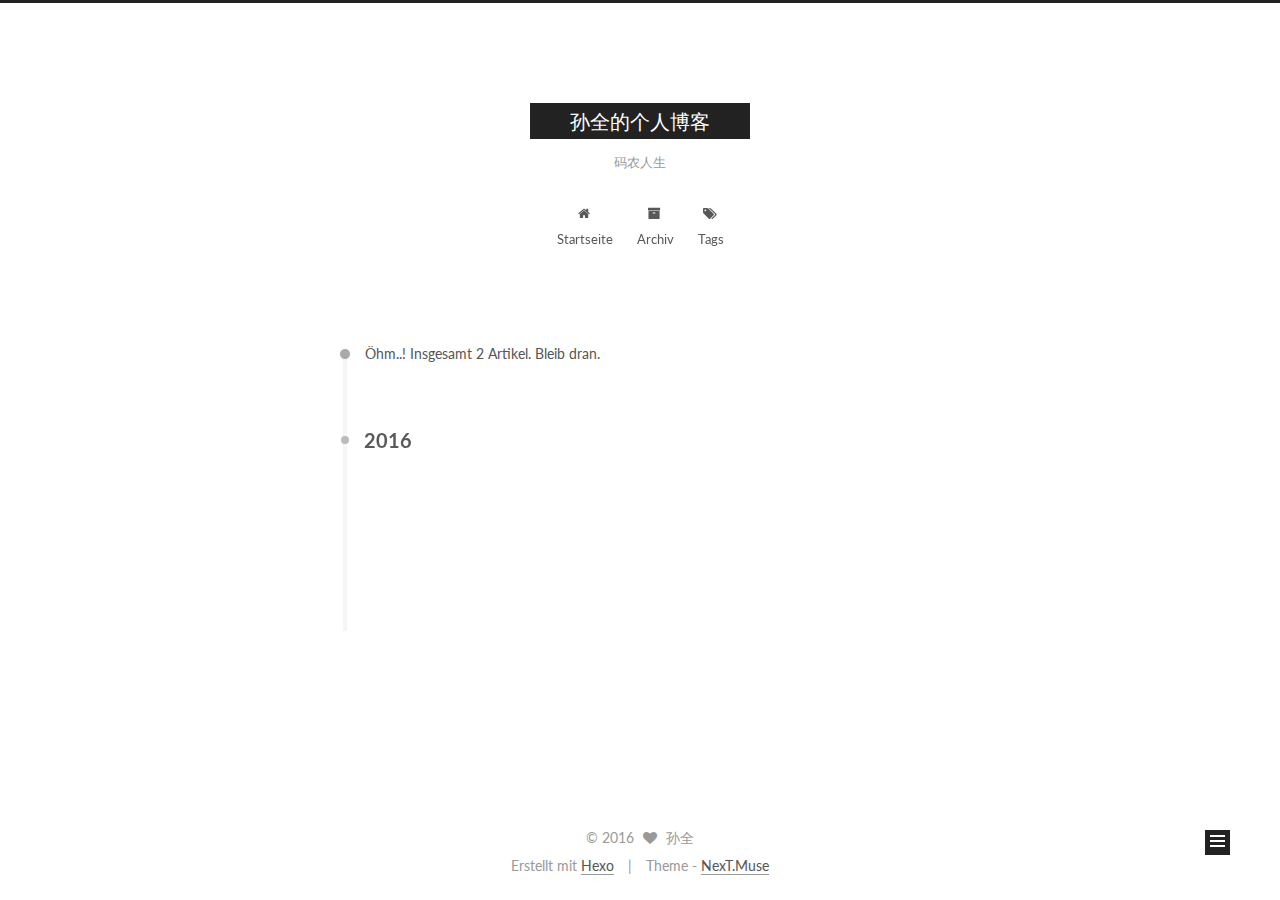
==== commit e10e3b3a: "Site updated: 2016-10-08 17:49:48" ====
--- a/archives/index.html
+++ b/archives/index.html
@@ -224,7 +224,7 @@
       
         
       
-      Öhm..! Ein Artikel. Bleib dran.
+      Öhm..! Insgesamt 2 Artikel. Bleib dran.
     </span>
 
     
@@ -238,6 +238,43 @@
         <div class="collection-title">
           <h2 class="archive-year motion-element" id="archive-year-2016">2016</h2>
         </div>
+      
+      
+
+      
+
+  <article class="post post-type-normal" itemscope itemtype="//schema.org/Article">
+    <header class="post-header">
+
+      <h1 class="post-title">
+        
+            <a class="post-title-link" href="/2016/10/08/README/" itemprop="url">
+              
+                <span itemprop="name">Unbenannt</span>
+              
+            </a>
+        
+      </h1>
+
+      <div class="post-meta">
+        <time class="post-time" itemprop="dateCreated"
+              datetime="2016-10-08T17:49:41+08:00"
+              content="2016-10-08" >
+          10-08
+        </time>
+      </div>
+
+    </header>
+  </article>
+
+
+
+    
+
+      
+      
+      
+
       
       
 
@@ -313,7 +350,7 @@
         <nav class="site-state motion-element">
           <div class="site-state-item site-state-posts">
             <a href="/archives">
-              <span class="site-state-item-count">1</span>
+              <span class="site-state-item-count">2</span>
               <span class="site-state-item-name">Artikel</span>
             </a>
           </div>
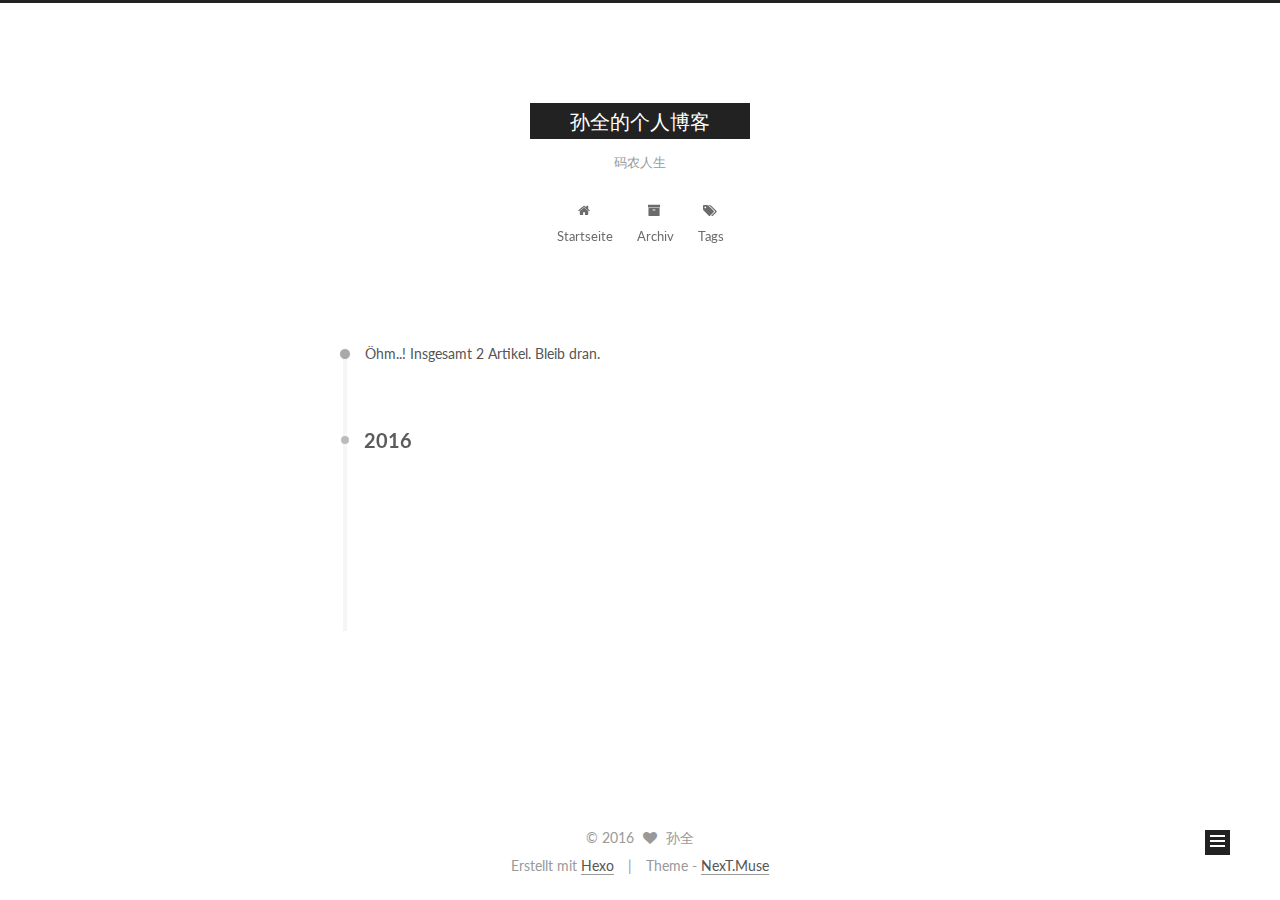
==== commit 56262220: "Site updated: 2016-10-08 17:52:45" ====
--- a/archives/index.html
+++ b/archives/index.html
@@ -248,9 +248,9 @@
 
       <h1 class="post-title">
         
-            <a class="post-title-link" href="/2016/10/08/README/" itemprop="url">
+            <a class="post-title-link" href="/2016/10/08/Readme/" itemprop="url">
               
-                <span itemprop="name">Unbenannt</span>
+                <span itemprop="name">Readme</span>
               
             </a>
         
@@ -258,7 +258,7 @@
 
       <div class="post-meta">
         <time class="post-time" itemprop="dateCreated"
-              datetime="2016-10-08T17:49:41+08:00"
+              datetime="2016-10-08T17:52:17+08:00"
               content="2016-10-08" >
           10-08
         </time>
--- a/css/main.css
+++ b/css/main.css
@@ -1557,7 +1557,7 @@
   width: 4px;
   height: 4px;
   border-radius: 50%;
-  background: #856599;
+  background: #fff73b;
 }
 .links-of-blogroll {
   font-size: 13px;
